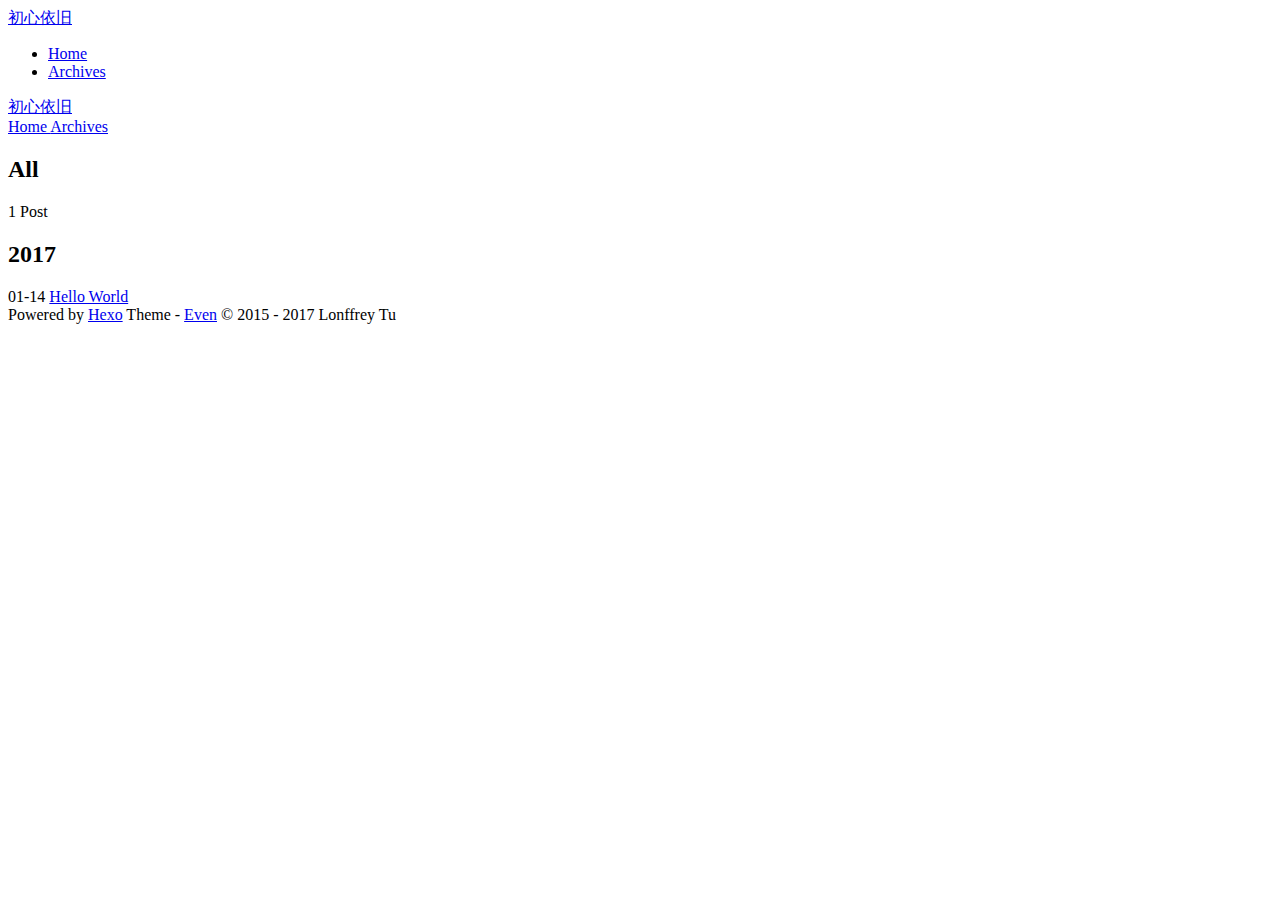
==== archives/index.html @ 7d500e98 "Site updated: 2017-01-15 00:10:51" ====
<!DOCTYPE html>
<html lang="">
  <head>
    <meta charset="UTF-8"/>
<meta http-equiv="X-UA-Compatible" content="IE=edge" />
<meta name="viewport" content="width=device-width, initial-scale=1, maximum-scale=1"/>


<meta http-equiv="Cache-Control" content="no-transform" />
<meta http-equiv="Cache-Control" content="no-siteapp" />









  <link rel="alternate" href="/atom.xml" title="初心依旧">




  <link rel="shortcut icon" type="image/x-icon" href="/favicon.ico?v=2.1.0" />



<link rel="canonical" href="http://blog.lonffrey.com/archives/"/>


<meta property="og:type" content="website">
<meta property="og:title" content="初心依旧">
<meta property="og:url" content="http://blog.lonffrey.com/archives/index.html">
<meta property="og:site_name" content="初心依旧">
<meta name="twitter:card" content="summary">
<meta name="twitter:title" content="初心依旧">


<link rel="stylesheet" type="text/css" href="/css/style.css?v=2.1.0" />



  <link rel="stylesheet" type="text/css" href="/lib/fancybox/jquery.fancybox.css" />




  



    <title>
  
    Archives · 初心依旧
  
</title>
  </head>

  <body>
    <div class="container">
      <header id="header" class="header"><div class="logo-wrapper">
  <a href="/." class="logo">初心依旧</a>
</div>

<nav class="site-nav">
  
    <ul id="menu" class="menu">
      
        
        <li class="menu-item">
          <a class="menu-item-link" href="/">
            Home
          </a>
        </li>
      
        
        <li class="menu-item">
          <a class="menu-item-link" href="/archives/">
            Archives
          </a>
        </li>
      
      
    </ul>
  
</nav>

<div class="mobile-navbar">
  <div class="mobile-header">
    <div class="mobile-header-logo">
      <a href="/." class="logo">初心依旧</a>
    </div>

    <div class="mobile-header-icon">
      <span></span>
      <span></span>
      <span></span>
    </div>
  </div>
  <nav class="mobile-menu">
    
      
      <a class="mobile-menu-item" href="/">
        Home
      </a>
    
      
      <a class="mobile-menu-item" href="/archives/">
        Archives
      </a>
    
  </nav>
</div>
      </header>

      <main id="main" class="main">
        <div class="content-wrapper">
          <div id="content" class="content">
            
  
  <section id="archive" class="archive">
    
      
        <div class="archive-title">
          <h2 class="archive-name"> All </h2>
          <span class="archive-post-counter">
            1 Post
          </span>
        </div>
      
    

    
      
        
        

        
          
          <div class="collection-title">
            <h2 class="archive-year">2017</h2>
          </div>
        
      
      
      <div class="archive-post">
        <span class="archive-post-time">
          
            01-14
          
        </span>
        <span class="archive-post-title">
          <a href="/2017/01/14/hello-world/" class="archive-post-link">
            Hello World
          </a>
        </span>
      </div>
    
  </section>

  
  <nav class="pagination">
    
    
  </nav>



          </div>
          
        </div>  
      </main>

      <footer id="footer" class="footer">
  <div class="social-links">
    
      
        
          <a href="mailto:your@email.com" class="iconfont icon-email" title="email"></a>
        
      
    
      
    
      
    
      
    
      
    
      
    
      
    
    
    
  </div>


<div class="copyright">
  <span class="power-by">
    Powered by <a class="hexo-link" href="https://hexo.io/">Hexo</a>
  </span>
  
  <span class="theme-info">
    Theme - 
    <a class="theme-link" href="https://github.com/ahonn/hexo-theme-even">Even</a>
  </span>

  <span class="copyright-year">
    
    &copy; 
     
      2015 - 
    
    2017

    <span class="heart">
      <i class="iconfont icon-heart"></i>
    </span>
    <span class="author">Lonffrey Tu</span>
  </span>
</div>
      </footer>

      <div class="back-to-top" id="back-to-top">
        <i class="iconfont icon-up"></i>
      </div>
    </div>

    


    
  





  
    <script type="text/javascript" src="/lib/jquery/jquery-3.1.1.min.js"></script>
  

  
    <script type="text/javascript" src="/lib/fancybox/jquery.fancybox.pack.js"></script>
  

    <script type="text/javascript" src="/js/src/even.js?v=2.1.0"></script>
<script type="text/javascript" src="/js/src/bootstrap.js?v=2.1.0"></script>

  </body>
</html>
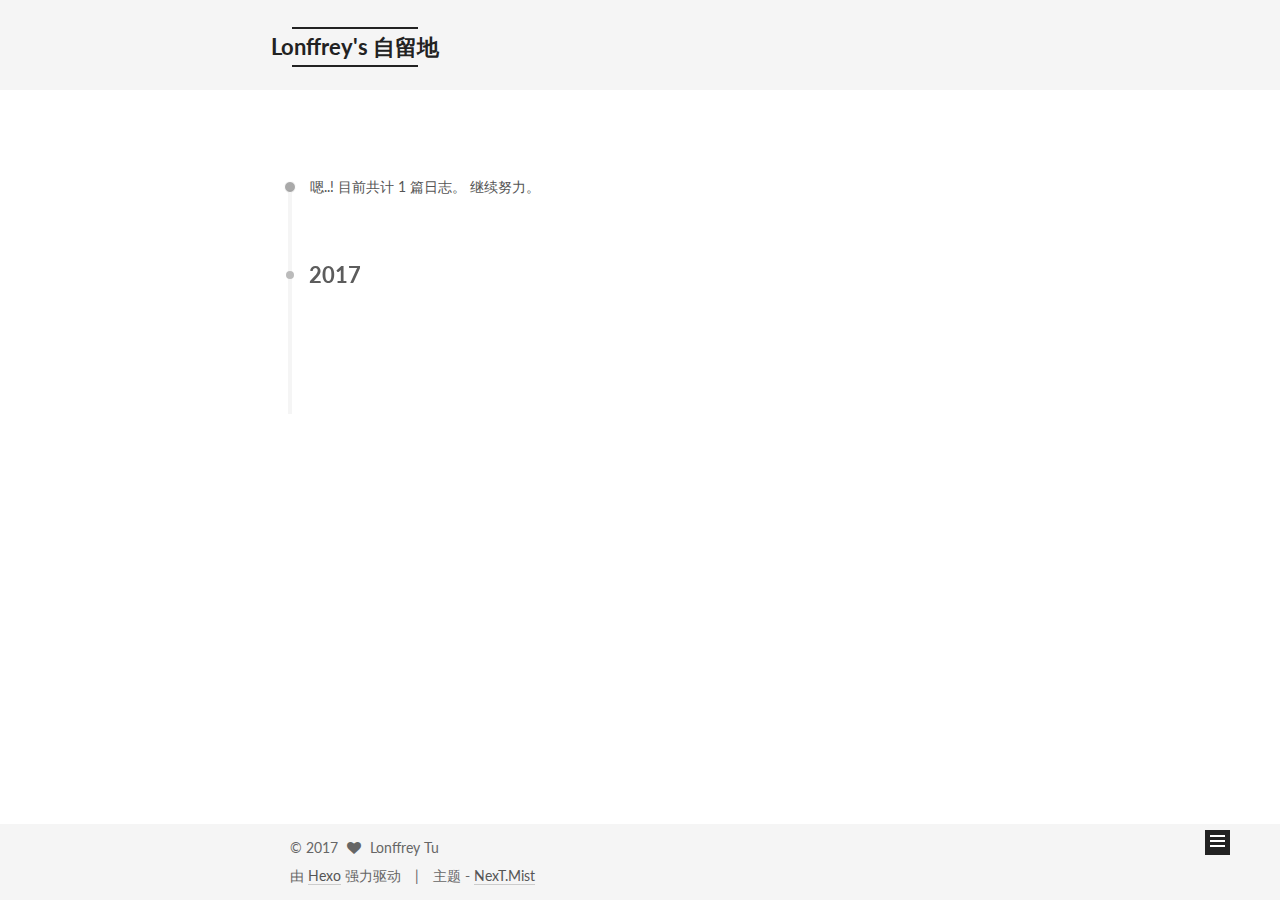
==== commit aa5798ae: "Site updated: 2017-01-15 03:56:26" ====
--- a/archives/index.html
+++ b/archives/index.html
@@ -1,11 +1,18 @@
-<!DOCTYPE html>
-<html lang="">
-  <head>
-    <meta charset="UTF-8"/>
+<!doctype html>
+
+
+
+  
+
+
+<html class="theme-next mist use-motion" lang="zh-Hans">
+<head>
+  <meta charset="UTF-8"/>
 <meta http-equiv="X-UA-Compatible" content="IE=edge" />
 <meta name="viewport" content="width=device-width, initial-scale=1, maximum-scale=1"/>
 
 
+
 <meta http-equiv="Cache-Control" content="no-transform" />
 <meta http-equiv="Cache-Control" content="no-siteapp" />
 
@@ -17,238 +24,501 @@
 
 
 
-  <link rel="alternate" href="/atom.xml" title="初心依旧">
-
-
-
-
-  <link rel="shortcut icon" type="image/x-icon" href="/favicon.ico?v=2.1.0" />
-
-
-
-<link rel="canonical" href="http://blog.lonffrey.com/archives/"/>
-
-
+
+
+
+  
+  
+  <link href="/lib/fancybox/source/jquery.fancybox.css?v=2.1.5" rel="stylesheet" type="text/css" />
+
+
+
+
+  
+  
+  
+  
+
+  
+    
+    
+  
+
+  
+
+  
+
+  
+
+  
+
+  
+    
+    
+    <link href="//fonts.googleapis.com/css?family=Lato:300,300italic,400,400italic,700,700italic&subset=latin,latin-ext" rel="stylesheet" type="text/css">
+  
+
+
+
+
+
+
+<link href="/lib/font-awesome/css/font-awesome.min.css?v=4.6.2" rel="stylesheet" type="text/css" />
+
+<link href="/css/main.css?v=5.1.0" rel="stylesheet" type="text/css" />
+
+
+  <meta name="keywords" content="Hexo, NexT" />
+
+
+
+
+
+
+
+
+  <link rel="shortcut icon" type="image/x-icon" href="/favicon.ico?v=5.1.0" />
+
+
+
+
+
+
+<meta name="description" content="Do not be evil">
 <meta property="og:type" content="website">
-<meta property="og:title" content="初心依旧">
+<meta property="og:title" content="Lonffrey's 自留地">
 <meta property="og:url" content="http://blog.lonffrey.com/archives/index.html">
-<meta property="og:site_name" content="初心依旧">
+<meta property="og:site_name" content="Lonffrey's 自留地">
+<meta property="og:description" content="Do not be evil">
 <meta name="twitter:card" content="summary">
-<meta name="twitter:title" content="初心依旧">
-
-
-<link rel="stylesheet" type="text/css" href="/css/style.css?v=2.1.0" />
-
-
-
-  <link rel="stylesheet" type="text/css" href="/lib/fancybox/jquery.fancybox.css" />
-
-
-
-
-  
-
-
-
-    <title>
-  
-    Archives · 初心依旧
-  
-</title>
-  </head>
-
-  <body>
-    <div class="container">
-      <header id="header" class="header"><div class="logo-wrapper">
-  <a href="/." class="logo">初心依旧</a>
+<meta name="twitter:title" content="Lonffrey's 自留地">
+<meta name="twitter:description" content="Do not be evil">
+
+
+
+<script type="text/javascript" id="hexo.configurations">
+  var NexT = window.NexT || {};
+  var CONFIG = {
+    root: '/',
+    scheme: 'Mist',
+    sidebar: {"position":"left","display":"post"},
+    fancybox: true,
+    motion: true,
+    duoshuo: {
+      userId: '0',
+      author: '博主'
+    },
+    algolia: {
+      applicationID: '',
+      apiKey: '',
+      indexName: '',
+      hits: {"per_page":10},
+      labels: {"input_placeholder":"Search for Posts","hits_empty":"We didn't find any results for the search: ${query}","hits_stats":"${hits} results found in ${time} ms"}
+    }
+  };
+</script>
+
+
+
+  <link rel="canonical" href="http://blog.lonffrey.com/archives/"/>
+
+
+
+
+
+  <title> 文章 | Lonffrey's 自留地 </title>
+</head>
+
+<body itemscope itemtype="http://schema.org/WebPage" lang="zh-Hans">
+
+  
+
+
+
+  <script type="text/javascript">
+    var _hmt = _hmt || [];
+    (function() {
+      var hm = document.createElement("script");
+      hm.src = "https://hm.baidu.com/hm.js?b2f28f9db8f53d4e243becca2cb8f51c";
+      var s = document.getElementsByTagName("script")[0];
+      s.parentNode.insertBefore(hm, s);
+    })();
+  </script>
+
+
+
+
+
+
+
+
+  
+  
+    
+  
+
+  <div class="container one-collumn sidebar-position-left  page-archive  ">
+    <div class="headband"></div>
+
+    <header id="header" class="header" itemscope itemtype="http://schema.org/WPHeader">
+      <div class="header-inner"><div class="site-meta ">
+  
+
+  <div class="custom-logo-site-title">
+    <a href="/"  class="brand" rel="start">
+      <span class="logo-line-before"><i></i></span>
+      <span class="site-title">Lonffrey's 自留地</span>
+      <span class="logo-line-after"><i></i></span>
+    </a>
+  </div>
+    
+      <p class="site-subtitle"></p>
+    
 </div>
 
+<div class="site-nav-toggle">
+  <button>
+    <span class="btn-bar"></span>
+    <span class="btn-bar"></span>
+    <span class="btn-bar"></span>
+  </button>
+</div>
+
 <nav class="site-nav">
   
+
+  
     <ul id="menu" class="menu">
       
         
-        <li class="menu-item">
-          <a class="menu-item-link" href="/">
-            Home
+        <li class="menu-item menu-item-home">
+          <a href="/" rel="section">
+            
+              <i class="menu-item-icon fa fa-fw fa-home"></i> <br />
+            
+            首页
           </a>
         </li>
       
         
-        <li class="menu-item">
-          <a class="menu-item-link" href="/archives/">
-            Archives
+        <li class="menu-item menu-item-archives">
+          <a href="/archives" rel="section">
+            
+              <i class="menu-item-icon fa fa-fw fa-archive"></i> <br />
+            
+            文章
           </a>
         </li>
       
+
       
     </ul>
   
+
+  
 </nav>
 
-<div class="mobile-navbar">
-  <div class="mobile-header">
-    <div class="mobile-header-logo">
-      <a href="/." class="logo">初心依旧</a>
-    </div>
-
-    <div class="mobile-header-icon">
-      <span></span>
-      <span></span>
-      <span></span>
+
+
+ </div>
+    </header>
+
+    <main id="main" class="main">
+      <div class="main-inner">
+        <div class="content-wrap">
+          <div id="content" class="content">
+            
+
+  <section id="posts" class="posts-collapse">
+    <span class="archive-move-on"></span>
+
+    <span class="archive-page-counter">
+      
+      
+      
+        
+      
+      嗯..! 目前共计 1 篇日志。 继续努力。
+    </span>
+
+    
+
+      
+      
+      
+
+      
+        
+        <div class="collection-title">
+          <h2 class="archive-year motion-element" id="archive-year-2017">2017</h2>
+        </div>
+      
+      
+
+      
+
+  <article class="post post-type-normal" itemscope itemtype="http://schema.org/Article">
+    <header class="post-header">
+
+      <h1 class="post-title">
+        
+            <a class="post-title-link" href="/2017/01/15/第一篇文章/" itemprop="url">
+              
+                <span itemprop="name">第一篇文章</span>
+              
+            </a>
+        
+      </h1>
+
+      <div class="post-meta">
+        <time class="post-time" itemprop="dateCreated"
+              datetime="2017-01-15T03:53:05+08:00"
+              content="2017-01-15" >
+          01-15
+        </time>
+      </div>
+
+    </header>
+  </article>
+
+
+
+    
+
+  </section>
+
+  
+
+
+          
+          </div>
+          
+
+
+          
+
+        </div>
+        
+          
+  
+  <div class="sidebar-toggle">
+    <div class="sidebar-toggle-line-wrap">
+      <span class="sidebar-toggle-line sidebar-toggle-line-first"></span>
+      <span class="sidebar-toggle-line sidebar-toggle-line-middle"></span>
+      <span class="sidebar-toggle-line sidebar-toggle-line-last"></span>
     </div>
   </div>
-  <nav class="mobile-menu">
-    
-      
-      <a class="mobile-menu-item" href="/">
-        Home
-      </a>
-    
-      
-      <a class="mobile-menu-item" href="/archives/">
-        Archives
-      </a>
-    
-  </nav>
+
+  <aside id="sidebar" class="sidebar">
+    <div class="sidebar-inner">
+
+      
+
+      
+
+      <section class="site-overview sidebar-panel sidebar-panel-active">
+        <div class="site-author motion-element" itemprop="author" itemscope itemtype="http://schema.org/Person">
+          <img class="site-author-image" itemprop="image"
+               src="/images/avatar.png"
+               alt="Lonffrey Tu" />
+          <p class="site-author-name" itemprop="name">Lonffrey Tu</p>
+          <p class="site-description motion-element" itemprop="description">Do not be evil</p>
+        </div>
+        <nav class="site-state motion-element">
+        
+          
+            <div class="site-state-item site-state-posts">
+              <a href="/archives">
+                <span class="site-state-item-count">1</span>
+                <span class="site-state-item-name">日志</span>
+              </a>
+            </div>
+          
+
+          
+
+          
+
+        </nav>
+
+        
+
+        <div class="links-of-author motion-element">
+          
+        </div>
+
+        
+        
+
+        
+        
+
+        
+
+
+      </section>
+
+      
+
+    </div>
+  </aside>
+
+
+        
+      </div>
+    </main>
+
+    <footer id="footer" class="footer">
+      <div class="footer-inner">
+        <div class="copyright" >
+  
+  &copy; 
+  <span itemprop="copyrightYear">2017</span>
+  <span class="with-love">
+    <i class="fa fa-heart"></i>
+  </span>
+  <span class="author" itemprop="copyrightHolder">Lonffrey Tu</span>
 </div>
-      </header>
-
-      <main id="main" class="main">
-        <div class="content-wrapper">
-          <div id="content" class="content">
-            
-  
-  <section id="archive" class="archive">
-    
-      
-        <div class="archive-title">
-          <h2 class="archive-name"> All </h2>
-          <span class="archive-post-counter">
-            1 Post
-          </span>
-        </div>
-      
-    
-
-    
-      
-        
-        
-
-        
-          
-          <div class="collection-title">
-            <h2 class="archive-year">2017</h2>
-          </div>
-        
-      
-      
-      <div class="archive-post">
-        <span class="archive-post-time">
-          
-            01-14
-          
-        </span>
-        <span class="archive-post-title">
-          <a href="/2017/01/14/hello-world/" class="archive-post-link">
-            Hello World
-          </a>
-        </span>
+
+
+<div class="powered-by">
+  由 <a class="theme-link" href="https://hexo.io">Hexo</a> 强力驱动
+</div>
+
+<div class="theme-info">
+  主题 -
+  <a class="theme-link" href="https://github.com/iissnan/hexo-theme-next">
+    NexT.Mist
+  </a>
+</div>
+
+
+        
+
+        
       </div>
-    
-  </section>
-
-  
-  <nav class="pagination">
-    
-    
-  </nav>
-
-
-
-          </div>
-          
-        </div>  
-      </main>
-
-      <footer id="footer" class="footer">
-  <div class="social-links">
-    
-      
-        
-          <a href="mailto:your@email.com" class="iconfont icon-email" title="email"></a>
-        
-      
-    
-      
-    
-      
-    
-      
-    
-      
-    
-      
-    
-      
-    
-    
-    
+    </footer>
+
+    <div class="back-to-top">
+      <i class="fa fa-arrow-up"></i>
+    </div>
   </div>
 
-
-<div class="copyright">
-  <span class="power-by">
-    Powered by <a class="hexo-link" href="https://hexo.io/">Hexo</a>
-  </span>
-  
-  <span class="theme-info">
-    Theme - 
-    <a class="theme-link" href="https://github.com/ahonn/hexo-theme-even">Even</a>
-  </span>
-
-  <span class="copyright-year">
-    
-    &copy; 
-     
-      2015 - 
-    
-    2017
-
-    <span class="heart">
-      <i class="iconfont icon-heart"></i>
-    </span>
-    <span class="author">Lonffrey Tu</span>
-  </span>
-</div>
-      </footer>
-
-      <div class="back-to-top" id="back-to-top">
-        <i class="iconfont icon-up"></i>
-      </div>
-    </div>
-
-    
-
-
-    
-  
-
-
-
-
-
-  
-    <script type="text/javascript" src="/lib/jquery/jquery-3.1.1.min.js"></script>
-  
-
-  
-    <script type="text/javascript" src="/lib/fancybox/jquery.fancybox.pack.js"></script>
-  
-
-    <script type="text/javascript" src="/js/src/even.js?v=2.1.0"></script>
-<script type="text/javascript" src="/js/src/bootstrap.js?v=2.1.0"></script>
-
-  </body>
-</html>+  
+
+<script type="text/javascript">
+  if (Object.prototype.toString.call(window.Promise) !== '[object Function]') {
+    window.Promise = null;
+  }
+</script>
+
+
+
+
+
+
+
+
+
+  
+
+
+
+
+  
+  <script type="text/javascript" src="/lib/jquery/index.js?v=2.1.3"></script>
+
+  
+  <script type="text/javascript" src="/lib/fastclick/lib/fastclick.min.js?v=1.0.6"></script>
+
+  
+  <script type="text/javascript" src="/lib/jquery_lazyload/jquery.lazyload.js?v=1.9.7"></script>
+
+  
+  <script type="text/javascript" src="/lib/velocity/velocity.min.js?v=1.2.1"></script>
+
+  
+  <script type="text/javascript" src="/lib/velocity/velocity.ui.min.js?v=1.2.1"></script>
+
+  
+  <script type="text/javascript" src="/lib/fancybox/source/jquery.fancybox.pack.js?v=2.1.5"></script>
+
+
+  
+
+
+  <script type="text/javascript" src="/js/src/utils.js?v=5.1.0"></script>
+
+  <script type="text/javascript" src="/js/src/motion.js?v=5.1.0"></script>
+
+
+
+  
+  
+
+  
+  
+    <script type="text/javascript" id="motion.page.archive">
+      $('.archive-year').velocity('transition.slideLeftIn');
+    </script>
+  
+
+
+  
+
+
+  <script type="text/javascript" src="/js/src/bootstrap.js?v=5.1.0"></script>
+
+
+
+  
+
+  
+    
+  
+
+  <script type="text/javascript">
+    var duoshuoQuery = {short_name:"bloglonffrey"};
+    (function() {
+      var ds = document.createElement('script');
+      ds.type = 'text/javascript';ds.async = true;
+      ds.id = 'duoshuo-script';
+      ds.src = (document.location.protocol == 'https:' ? 'https:' : 'http:') + '//static.duoshuo.com/embed.js';
+      ds.charset = 'UTF-8';
+      (document.getElementsByTagName('head')[0]
+      || document.getElementsByTagName('body')[0]).appendChild(ds);
+    })();
+  </script>
+
+  
+    
+    
+    <script src="/lib/ua-parser-js/dist/ua-parser.min.js?v=0.7.9"></script>
+    <script src="/js/src/hook-duoshuo.js"></script>
+  
+
+
+
+
+
+
+
+
+
+
+
+
+  
+  
+
+  
+
+  
+
+  
+
+  
+
+
+</body>
+</html>
--- a/css/main.css
+++ b/css/main.css
@@ -0,0 +1,2750 @@
+/* normalize.css v3.0.2 | MIT License | git.io/normalize */
+html {
+  font-family: sans-serif; /* 1 */
+  -ms-text-size-adjust: 100%; /* 2 */
+  -webkit-text-size-adjust: 100%; /* 2 */
+}
+body {
+  margin: 0;
+}
+article,
+aside,
+details,
+figcaption,
+figure,
+footer,
+header,
+hgroup,
+main,
+menu,
+nav,
+section,
+summary {
+  display: block;
+}
+audio,
+canvas,
+progress,
+video {
+  display: inline-block; /* 1 */
+  vertical-align: baseline; /* 2 */
+}
+audio:not([controls]) {
+  display: none;
+  height: 0;
+}
+[hidden],
+template {
+  display: none;
+}
+a {
+  background-color: transparent;
+}
+a:active,
+a:hover {
+  outline: 0;
+}
+abbr[title] {
+  border-bottom: 1px dotted;
+}
+b,
+strong {
+  font-weight: bold;
+}
+dfn {
+  font-style: italic;
+}
+h1 {
+  font-size: 2em;
+  margin: 0.67em 0;
+}
+mark {
+  background: #ff0;
+  color: #000;
+}
+small {
+  font-size: 80%;
+}
+sub,
+sup {
+  font-size: 75%;
+  line-height: 0;
+  position: relative;
+  vertical-align: baseline;
+}
+sup {
+  top: -0.5em;
+}
+sub {
+  bottom: -0.25em;
+}
+img {
+  border: 0;
+}
+svg:not(:root) {
+  overflow: hidden;
+}
+figure {
+  margin: 1em 40px;
+}
+hr {
+  -moz-box-sizing: content-box;
+  box-sizing: content-box;
+  height: 0;
+}
+pre {
+  overflow: auto;
+}
+code,
+kbd,
+pre,
+samp {
+  font-family: monospace, monospace;
+  font-size: 1em;
+}
+button,
+input,
+optgroup,
+select,
+textarea {
+  color: inherit; /* 1 */
+  font: inherit; /* 2 */
+  margin: 0; /* 3 */
+}
+button {
+  overflow: visible;
+}
+button,
+select {
+  text-transform: none;
+}
+button,
+html input[type="button"],
+input[type="reset"],
+input[type="submit"] {
+  -webkit-appearance: button; /* 2 */
+  cursor: pointer; /* 3 */
+}
+button[disabled],
+html input[disabled] {
+  cursor: default;
+}
+button::-moz-focus-inner,
+input::-moz-focus-inner {
+  border: 0;
+  padding: 0;
+}
+input {
+  line-height: normal;
+}
+input[type="checkbox"],
+input[type="radio"] {
+  box-sizing: border-box; /* 1 */
+  padding: 0; /* 2 */
+}
+input[type="number"]::-webkit-inner-spin-button,
+input[type="number"]::-webkit-outer-spin-button {
+  height: auto;
+}
+input[type="search"] {
+  -webkit-appearance: textfield; /* 1 */
+  -moz-box-sizing: content-box;
+  -webkit-box-sizing: content-box; /* 2 */
+  box-sizing: content-box;
+}
+input[type="search"]::-webkit-search-cancel-button,
+input[type="search"]::-webkit-search-decoration {
+  -webkit-appearance: none;
+}
+fieldset {
+  border: 1px solid #c0c0c0;
+  margin: 0 2px;
+  padding: 0.35em 0.625em 0.75em;
+}
+legend {
+  border: 0; /* 1 */
+  padding: 0; /* 2 */
+}
+textarea {
+  overflow: auto;
+}
+optgroup {
+  font-weight: bold;
+}
+table {
+  border-collapse: collapse;
+  border-spacing: 0;
+}
+td,
+th {
+  padding: 0;
+}
+::selection {
+  background: #262a30;
+  color: #fff;
+}
+body {
+  position: relative;
+  font-family: 'Lato', "PingFang SC", "Microsoft YaHei", sans-serif;
+  font-size: 14px;
+  line-height: 2;
+  color: #555;
+  background: #fff;
+}
+@media (max-width: 767px) {
+  body {
+    padding-right: 0 !important;
+  }
+}
+@media (min-width: 768px) and (max-width: 991px) {
+  body {
+    padding-right: 0 !important;
+  }
+}
+@media (min-width: 1600px) {
+  body {
+    font-size: 16px;
+  }
+}
+h1,
+h2,
+h3,
+h4,
+h5,
+h6 {
+  margin: 0;
+  padding: 0;
+  font-weight: bold;
+  line-height: 1.5;
+  font-family: 'Lato', "PingFang SC", "Microsoft YaHei", sans-serif;
+}
+h2,
+h3,
+h4,
+h5,
+h6 {
+  margin: 20px 0 15px;
+}
+h1 {
+  font-size: 24px;
+}
+@media (max-width: 767px) {
+  h1 {
+    font-size: 20px;
+  }
+}
+h2 {
+  font-size: 22px;
+}
+@media (max-width: 767px) {
+  h2 {
+    font-size: 18px;
+  }
+}
+h3 {
+  font-size: 20px;
+}
+@media (max-width: 767px) {
+  h3 {
+    font-size: 16px;
+  }
+}
+h4 {
+  font-size: 18px;
+}
+@media (max-width: 767px) {
+  h4 {
+    font-size: 14px;
+  }
+}
+h5 {
+  font-size: 16px;
+}
+@media (max-width: 767px) {
+  h5 {
+    font-size: 12px;
+  }
+}
+h6 {
+  font-size: 14px;
+}
+@media (max-width: 767px) {
+  h6 {
+    font-size: 10px;
+  }
+}
+p {
+  margin: 0 0 25px 0;
+}
+a {
+  color: #555;
+  text-decoration: none;
+  border-bottom: 1px solid #999;
+  word-wrap: break-word;
+}
+a:hover {
+  color: #222;
+  border-bottom-color: #222;
+}
+ul {
+  list-style: none;
+}
+blockquote {
+  margin: 0;
+  padding: 0;
+}
+img {
+  display: block;
+  margin: auto;
+  max-width: 100%;
+  height: auto;
+}
+hr {
+  margin: 40px 0;
+  height: 3px;
+  border: none;
+  background-color: #ddd;
+  background-image: repeating-linear-gradient(-45deg, #fff, #fff 4px, transparent 4px, transparent 8px);
+}
+blockquote {
+  padding: 0 15px;
+  color: #666;
+  border-left: 4px solid #ddd;
+}
+blockquote cite::before {
+  content: "-";
+  padding: 0 5px;
+}
+dt {
+  font-weight: 700;
+}
+dd {
+  margin: 0;
+  padding: 0;
+}
+.text-left {
+  text-align: left;
+}
+.text-center {
+  text-align: center;
+}
+.text-right {
+  text-align: right;
+}
+.text-justify {
+  text-align: justify;
+}
+.text-nowrap {
+  white-space: nowrap;
+}
+.text-lowercase {
+  text-transform: lowercase;
+}
+.text-uppercase {
+  text-transform: uppercase;
+}
+.text-capitalize {
+  text-transform: capitalize;
+}
+.center-block {
+  display: block;
+  margin-left: auto;
+  margin-right: auto;
+}
+.clearfix:before,
+.clearfix:after {
+  content: " ";
+  display: table;
+}
+.clearfix:after {
+  clear: both;
+}
+.pullquote {
+  width: 45%;
+}
+.pullquote.left {
+  float: left;
+  margin-left: 5px;
+  margin-right: 10px;
+}
+.pullquote.right {
+  float: right;
+  margin-left: 10px;
+  margin-right: 5px;
+}
+.affix.affix.affix {
+  position: fixed;
+}
+.translation {
+  margin-top: -20px;
+  font-size: 14px;
+  color: #999;
+}
+.scrollbar-measure {
+  width: 100px;
+  height: 100px;
+  overflow: scroll;
+  position: absolute;
+  top: -9999px;
+}
+.use-motion .motion-element {
+  opacity: 0;
+}
+#local-search-input {
+  padding: 3px;
+  border: none;
+  text-indent: 14px;
+  border-radius: 0;
+  width: 140px;
+  outline: none;
+  border-bottom: 1px solid #999;
+  background: inherit;
+  opacity: 0.5;
+}
+#local-search-input:focus {
+  opacity: 1;
+}
+.search-icon {
+  position: absolute;
+  top: 9px;
+}
+table {
+  margin: 20px 0;
+  width: 100%;
+  border-collapse: collapse;
+  border-spacing: 0;
+  border: 1px solid #ddd;
+  font-size: 14px;
+  table-layout: fixed;
+  word-wrap: break-all;
+}
+table>tbody>tr:nth-of-type(odd) {
+  background-color: #f9f9f9;
+}
+table>tbody>tr:hover {
+  background-color: #f5f5f5;
+}
+caption,
+th,
+td {
+  padding: 8px;
+  text-align: left;
+  vertical-align: middle;
+  font-weight: normal;
+}
+th,
+td {
+  border-bottom: 3px solid #ddd;
+  border-right: 1px solid #eee;
+}
+th {
+  padding-bottom: 10px;
+  font-weight: 700;
+}
+td {
+  border-bottom-width: 1px;
+}
+html,
+body {
+  height: 100%;
+}
+.container {
+  position: relative;
+  min-height: 100%;
+}
+.header-inner {
+  margin: 0 auto;
+  padding: 100px 0 70px;
+  width: 700px;
+}
+@media (min-width: 1600px) {
+  .container .header-inner {
+    width: 900px;
+  }
+}
+.main {
+  padding-bottom: 150px;
+}
+.main-inner {
+  margin: 0 auto;
+  width: 700px;
+}
+@media (min-width: 1600px) {
+  .container .main-inner {
+    width: 900px;
+  }
+}
+.footer {
+  position: absolute;
+  left: 0;
+  bottom: 0;
+  width: 100%;
+  min-height: 50px;
+}
+.footer-inner {
+  box-sizing: border-box;
+  margin: 20px auto;
+  width: 700px;
+}
+@media (min-width: 1600px) {
+  .container .footer-inner {
+    width: 900px;
+  }
+}
+pre,
+.highlight {
+  overflow: auto;
+  margin: 20px 0;
+  padding: 0;
+  font-size: 13px;
+  color: #4d4d4c;
+  background: #f7f7f7;
+  line-height: 1.6;
+}
+pre,
+code {
+  font-family: consolas, Menlo, "PingFang SC", "Microsoft YaHei", monospace;
+}
+code {
+  padding: 2px 4px;
+  word-wrap: break-word;
+  color: #4d4d4c;
+  background: #f7f7f7;
+  border-radius: 3px;
+  font-size: 13px;
+}
+pre code {
+  padding: 0;
+  color: #4d4d4c;
+  background: none;
+  text-shadow: none;
+}
+.highlight {
+  border-radius: 1px;
+}
+.highlight pre {
+  border: none;
+  margin: 0;
+  padding: 10px 0;
+}
+.highlight table {
+  margin: 0;
+  width: auto;
+  border: none;
+}
+.highlight td {
+  border: none;
+  padding: 0;
+}
+.highlight figcaption {
+  font-size: 1em;
+  color: #4d4d4c;
+  line-height: 1em;
+  margin-bottom: 1em;
+}
+.highlight figcaption:before,
+.highlight figcaption:after {
+  content: " ";
+  display: table;
+}
+.highlight figcaption:after {
+  clear: both;
+}
+.highlight figcaption a {
+  float: right;
+  color: #4d4d4c;
+}
+.highlight figcaption a:hover {
+  border-bottom-color: #4d4d4c;
+}
+.highlight .gutter pre {
+  padding-left: 10px;
+  padding-right: 10px;
+  color: #869194;
+  text-align: right;
+  background-color: #eff2f3;
+}
+.highlight .code pre {
+  padding-left: 10px;
+  padding-right: 10px;
+  background-color: #f7f7f7;
+}
+.highlight .line {
+  height: 20px;
+}
+.gutter {
+  -webkit-user-select: none;
+  -moz-user-select: none;
+  -ms-user-select: none;
+  user-select: none;
+}
+.gist table {
+  width: auto;
+}
+.gist table td {
+  border: none;
+}
+pre .deletion {
+  background: #fdd;
+}
+pre .addition {
+  background: #dfd;
+}
+pre .meta {
+  color: #8959a8;
+}
+pre .comment {
+  color: #8e908c;
+}
+pre .variable,
+pre .attribute,
+pre .tag,
+pre .regexp,
+pre .ruby .constant,
+pre .xml .tag .title,
+pre .xml .pi,
+pre .xml .doctype,
+pre .html .doctype,
+pre .css .id,
+pre .css .class,
+pre .css .pseudo {
+  color: #c82829;
+}
+pre .number,
+pre .preprocessor,
+pre .built_in,
+pre .literal,
+pre .params,
+pre .constant,
+pre .command {
+  color: #f5871f;
+}
+pre .ruby .class .title,
+pre .css .rules .attribute,
+pre .string,
+pre .value,
+pre .inheritance,
+pre .header,
+pre .ruby .symbol,
+pre .xml .cdata,
+pre .special,
+pre .number,
+pre .formula {
+  color: #718c00;
+}
+pre .title,
+pre .css .hexcolor {
+  color: #3e999f;
+}
+pre .function,
+pre .python .decorator,
+pre .python .title,
+pre .ruby .function .title,
+pre .ruby .title .keyword,
+pre .perl .sub,
+pre .javascript .title,
+pre .coffeescript .title {
+  color: #4271ae;
+}
+pre .keyword,
+pre .javascript .function {
+  color: #8959a8;
+}
+.full-image.full-image.full-image {
+  border: none;
+  max-width: 100%;
+  width: auto;
+  margin: 20px auto;
+}
+@media (min-width: 992px) {
+  .full-image.full-image.full-image {
+    max-width: none;
+    width: 110%;
+    margin: 25px -5%;
+  }
+}
+.blockquote-center,
+.page-home .post-type-quote blockquote,
+.page-post-detail .post-type-quote blockquote {
+  position: relative;
+  margin: 40px 0;
+  padding: 0;
+  border-left: none;
+  text-align: center;
+}
+.blockquote-center::before,
+.page-home .post-type-quote blockquote::before,
+.page-post-detail .post-type-quote blockquote::before,
+.blockquote-center::after,
+.page-home .post-type-quote blockquote::after,
+.page-post-detail .post-type-quote blockquote::after {
+  position: absolute;
+  content: ' ';
+  display: block;
+  width: 100%;
+  height: 24px;
+  opacity: 0.2;
+  background-repeat: no-repeat;
+  background-position: 0 -6px;
+  background-size: 22px 22px;
+}
+.blockquote-center::before,
+.page-home .post-type-quote blockquote::before,
+.page-post-detail .post-type-quote blockquote::before {
+  top: -20px;
+  background-image: url("../images/quote-l.svg");
+  border-top: 1px solid #ccc;
+}
+.blockquote-center::after,
+.page-home .post-type-quote blockquote::after,
+.page-post-detail .post-type-quote blockquote::after {
+  bottom: -20px;
+  background-image: url("../images/quote-r.svg");
+  border-bottom: 1px solid #ccc;
+  background-position: 100% 8px;
+}
+.blockquote-center p,
+.page-home .post-type-quote blockquote p,
+.page-post-detail .post-type-quote blockquote p,
+.blockquote-center div,
+.page-home .post-type-quote blockquote div,
+.page-post-detail .post-type-quote blockquote div {
+  text-align: center;
+}
+.post .post-body .group-picture img {
+  box-sizing: border-box;
+  padding: 0 3px;
+  border: none;
+}
+.post .group-picture-row {
+  overflow: hidden;
+  margin-top: 6px;
+}
+.post .group-picture-row:first-child {
+  margin-top: 0;
+}
+.post .group-picture-column {
+  float: left;
+}
+.page-post-detail .post-body .group-picture-column {
+  float: none;
+  margin-top: 10px;
+  width: auto !important;
+}
+.page-post-detail .post-body .group-picture-column img {
+  margin: 0 auto;
+}
+.page-archive .group-picture-container {
+  overflow: hidden;
+}
+.page-archive .group-picture-row {
+  float: left;
+}
+.page-archive .group-picture-row:first-child {
+  margin-top: 6px;
+}
+.page-archive .group-picture-column {
+  max-width: 150px;
+  max-height: 150px;
+}
+.note {
+  padding: 20px;
+  margin: 20px 0;
+  border: 1px solid #eee;
+  border-left-width: 5px;
+  border-radius: 3px;
+}
+.note h2,
+.note h3,
+.note h4,
+.note h5,
+.note h6 {
+  margin-top: 0;
+  margin-bottom: 5px;
+}
+.note p:last-child {
+  margin-bottom: 0;
+}
+.note code {
+  border-radius: 3px;
+}
+.note+.note {
+  margin-top: -5px;
+}
+.default {
+  border-left-color: #777;
+}
+.default h2,
+.default h3,
+.default h4,
+.default h5,
+.default h6 {
+  color: #777;
+}
+.primary {
+  border-left-color: #428bca;
+}
+.primary h2,
+.primary h3,
+.primary h4,
+.primary h5,
+.primary h6 {
+  color: #428bca;
+}
+.success {
+  border-left-color: #5cb85c;
+}
+.success h2,
+.success h3,
+.success h4,
+.success h5,
+.success h6 {
+  color: #5cb85c;
+}
+.danger {
+  border-left-color: #d9534f;
+}
+.danger h2,
+.danger h3,
+.danger h4,
+.danger h5,
+.danger h6 {
+  color: #d9534f;
+}
+.warning {
+  border-left-color: #f0ad4e;
+}
+.warning h2,
+.warning h3,
+.warning h4,
+.warning h5,
+.warning h6 {
+  color: #f0ad4e;
+}
+.info {
+  border-left-color: #5bc0de;
+}
+.info h2,
+.info h3,
+.info h4,
+.info h5,
+.info h6 {
+  color: #5bc0de;
+}
+.btn {
+  display: inline-block;
+  padding: 0 20px;
+  font-size: 14px;
+  color: #fff;
+  background: #222;
+  border: 2px solid #222;
+  text-decoration: none;
+  border-radius: 0;
+  transition-property: background-color;
+  transition-duration: 0.2s;
+  transition-timing-function: ease-in-out;
+  transition-delay: 0s;
+}
+.btn:hover,
+.post-more-link .btn:hover {
+  border-color: #222;
+  color: #222;
+  background: #fff;
+}
+.btn-bar {
+  display: block;
+  width: 22px;
+  height: 2px;
+  background: #555;
+  border-radius: 1px;
+}
+.btn-bar+.btn-bar {
+  margin-top: 4px;
+}
+.pagination {
+  margin: 120px 0 40px;
+  text-align: center;
+  border-top: 1px solid #eee;
+}
+.page-number-basic,
+.pagination .prev,
+.pagination .next,
+.pagination .page-number,
+.pagination .space {
+  display: inline-block;
+  position: relative;
+  top: -1px;
+  margin: 0 10px;
+  padding: 0 10px;
+  line-height: 30px;
+}
+@media (max-width: 767px) {
+  .page-number-basic,
+  .pagination .prev,
+  .pagination .next,
+  .pagination .page-number,
+  .pagination .space {
+    margin: 0 5px;
+  }
+}
+.pagination .prev,
+.pagination .next,
+.pagination .page-number {
+  border-bottom: 0;
+  border-top: 1px solid #eee;
+  transition-property: border-color;
+  transition-duration: 0.2s;
+  transition-timing-function: ease-in-out;
+  transition-delay: 0s;
+}
+.pagination .prev:hover,
+.pagination .next:hover,
+.pagination .page-number:hover {
+  border-top-color: #222;
+}
+.pagination .space {
+  padding: 0;
+  margin: 0;
+}
+.pagination .prev {
+  margin-left: 0;
+}
+.pagination .next {
+  margin-right: 0;
+}
+.pagination .page-number.current {
+  color: #fff;
+  background: #ccc;
+  border-top-color: #ccc;
+}
+@media (max-width: 767px) {
+  .pagination {
+    border-top: none;
+  }
+  .pagination .prev,
+  .pagination .next,
+  .pagination .page-number {
+    margin-bottom: 10px;
+    border-top: 0;
+    border-bottom: 1px solid #eee;
+  }
+  .pagination .prev:hover,
+  .pagination .next:hover,
+  .pagination .page-number:hover {
+    border-bottom-color: #222;
+  }
+}
+.comments {
+  margin: 60px 20px 0;
+}
+.tag-cloud {
+  text-align: center;
+}
+.tag-cloud a {
+  display: inline-block;
+  margin: 10px;
+}
+.back-to-top {
+  box-sizing: border-box;
+  position: fixed;
+  bottom: -100px;
+  right: 50px;
+  z-index: 1050;
+  padding: 0 6px;
+  width: 25px;
+  background: #222;
+  font-size: 12px;
+  opacity: 1;
+  color: #fff;
+  cursor: pointer;
+  text-align: center;
+  -webkit-transform: translateZ(0);
+  transition-property: bottom;
+  transition-duration: 0.2s;
+  transition-timing-function: ease-in-out;
+  transition-delay: 0s;
+}
+@media (max-width: 767px) {
+  .back-to-top {
+    display: none;
+  }
+}
+@media (min-width: 768px) and (max-width: 991px) {
+  .back-to-top {
+    display: none;
+  }
+}
+.back-to-top.back-to-top-on {
+  bottom: 19px;
+}
+.header {
+  background: #fff;
+}
+.header-inner {
+  position: relative;
+}
+.headband {
+  height: 3px;
+  background: #222;
+}
+.site-meta {
+  margin: 0;
+  text-align: left;
+}
+@media (max-width: 767px) {
+  .site-meta {
+    text-align: center;
+  }
+}
+.brand {
+  position: relative;
+  display: inline-block;
+  padding: 0 40px;
+  color: #222;
+  background: #222;
+  border-bottom: none;
+}
+.brand:hover {
+  color: #222;
+}
+.logo {
+  display: inline-block;
+  margin-right: 5px;
+  line-height: 36px;
+  vertical-align: top;
+}
+.site-title {
+  display: inline-block;
+  vertical-align: top;
+  line-height: 36px;
+  font-size: 20px;
+  font-weight: normal;
+  font-family: 'Lato', "PingFang SC", "Microsoft YaHei", sans-serif;
+}
+.site-subtitle {
+  margin-top: 10px;
+  font-size: 13px;
+  color: #999;
+}
+.use-motion .brand {
+  opacity: 0;
+}
+.use-motion .logo,
+.use-motion .site-title,
+.use-motion .site-subtitle {
+  opacity: 0;
+  position: relative;
+  top: -10px;
+}
+.site-nav-toggle {
+  display: none;
+  position: absolute;
+  top: 10px;
+  left: 10px;
+}
+@media (max-width: 767px) {
+  .site-nav-toggle {
+    display: block;
+  }
+}
+.site-nav-toggle button {
+  margin-top: 2px;
+  padding: 9px 10px;
+  background: transparent;
+  border: none;
+}
+@media (max-width: 767px) {
+  .site-nav {
+    display: none;
+    margin: 0 -10px;
+    padding: 0 10px;
+    clear: both;
+    border-top: 1px solid #ddd;
+  }
+}
+@media (min-width: 768px) and (max-width: 991px) {
+  .site-nav {
+    display: block !important;
+  }
+}
+@media (min-width: 992px) {
+  .site-nav {
+    display: block !important;
+  }
+}
+.menu {
+  margin-top: 20px;
+  padding-left: 0;
+  text-align: center;
+}
+.menu .menu-item {
+  display: inline-block;
+  margin: 0 10px;
+}
+@media screen and (max-width: 767px) {
+  .menu .menu-item {
+    margin-top: 10px;
+  }
+}
+.menu .menu-item a {
+  display: block;
+  font-size: 13px;
+  text-transform: capitalize;
+  line-height: inherit;
+  border-bottom: 1px solid transparent;
+  transition-property: border-color;
+  transition-duration: 0.2s;
+  transition-timing-function: ease-in-out;
+  transition-delay: 0s;
+}
+.menu .menu-item a:hover {
+  border-bottom-color: #222;
+}
+.menu .menu-item .fa {
+  margin-right: 5px;
+}
+.use-motion .menu-item {
+  opacity: 0;
+}
+.post-body {
+  font-family: 'Lato', "PingFang SC", "Microsoft YaHei", sans-serif;
+}
+@media (max-width: 767px) {
+  .post-body {
+    word-break: break-word;
+  }
+}
+.post-body .fancybox img {
+  display: block !important;
+  margin: 0 auto;
+  cursor: pointer;
+  cursor: zoom-in;
+  cursor: -webkit-zoom-in;
+}
+.post-body .image-caption,
+.post-body .figure .caption {
+  margin: 10px auto 15px;
+  text-align: center;
+  font-size: 14px;
+  color: #999;
+  font-weight: bold;
+  line-height: 1;
+}
+.post-sticky-flag {
+  display: inline-block;
+  font-size: 16px;
+  -ms-transform: rotate(30deg);
+  -webkit-transform: rotate(30deg);
+  -moz-transform: rotate(30deg);
+  -ms-transform: rotate(30deg);
+  -o-transform: rotate(30deg);
+  transform: rotate(30deg);
+}
+.posts-expand {
+  padding-top: 40px;
+}
+@media (max-width: 767px) {
+  .posts-expand {
+    margin: 0 20px;
+  }
+  .post-body pre,
+  .post-body .highlight {
+    padding: 10px;
+  }
+  .post-body pre .gutter pre,
+  .post-body .highlight .gutter pre {
+    padding-right: 10px;
+  }
+}
+@media (min-width: 992px) {
+  .posts-expand .post-body {
+    text-align: justify;
+  }
+}
+.posts-expand .post-body h2,
+.posts-expand .post-body h3,
+.posts-expand .post-body h4,
+.posts-expand .post-body h5,
+.posts-expand .post-body h6 {
+  padding-top: 10px;
+}
+.posts-expand .post-body h2 .header-anchor,
+.posts-expand .post-body h3 .header-anchor,
+.posts-expand .post-body h4 .header-anchor,
+.posts-expand .post-body h5 .header-anchor,
+.posts-expand .post-body h6 .header-anchor {
+  float: right;
+  margin-left: 10px;
+  color: #ccc;
+  border-bottom-style: none;
+  visibility: hidden;
+}
+.posts-expand .post-body h2 .header-anchor:hover,
+.posts-expand .post-body h3 .header-anchor:hover,
+.posts-expand .post-body h4 .header-anchor:hover,
+.posts-expand .post-body h5 .header-anchor:hover,
+.posts-expand .post-body h6 .header-anchor:hover {
+  color: inherit;
+}
+.posts-expand .post-body h2:hover .header-anchor,
+.posts-expand .post-body h3:hover .header-anchor,
+.posts-expand .post-body h4:hover .header-anchor,
+.posts-expand .post-body h5:hover .header-anchor,
+.posts-expand .post-body h6:hover .header-anchor {
+  visibility: visible;
+}
+.posts-expand .post-body ul li {
+  list-style: circle;
+}
+.posts-expand .post-body img {
+  box-sizing: border-box;
+  margin: auto;
+  padding: 3px;
+  border: 1px solid #ddd;
+}
+.posts-expand .fancybox img {
+  margin: 0 auto;
+}
+@media (max-width: 767px) {
+  .posts-collapse {
+    margin: 0 20px;
+  }
+  .posts-collapse .post-title,
+  .posts-collapse .post-meta {
+    display: block;
+    width: auto;
+    text-align: left;
+  }
+}
+.posts-collapse {
+  position: relative;
+  z-index: 1010;
+  margin-left: 0;
+}
+.posts-collapse::after {
+  content: " ";
+  position: absolute;
+  top: 20px;
+  left: 0;
+  margin-left: -2px;
+  width: 4px;
+  height: 100%;
+  background: #f5f5f5;
+  z-index: -1;
+}
+@media (max-width: 767px) {
+  .posts-collapse {
+    margin: 0 20px;
+  }
+}
+.posts-collapse .collection-title {
+  position: relative;
+  margin: 60px 0;
+}
+.posts-collapse .collection-title h2 {
+  margin-left: 20px;
+}
+.posts-collapse .collection-title small {
+  color: #bbb;
+}
+.posts-collapse .collection-title::before {
+  content: " ";
+  position: absolute;
+  left: 0;
+  top: 50%;
+  margin-left: -4px;
+  margin-top: -4px;
+  width: 8px;
+  height: 8px;
+  background: #bbb;
+  border-radius: 50%;
+}
+.posts-collapse .post {
+  margin: 30px 0;
+}
+.posts-collapse .post-header {
+  position: relative;
+  transition-duration: 0.2s;
+  transition-timing-function: ease-in-out;
+  transition-delay: 0s;
+  transition-property: border;
+  border-bottom: 1px dashed #ccc;
+}
+.posts-collapse .post-header::before {
+  content: " ";
+  position: absolute;
+  left: 0;
+  top: 12px;
+  width: 6px;
+  height: 6px;
+  margin-left: -4px;
+  background: #bbb;
+  border-radius: 50%;
+  border: 1px solid #fff;
+  transition-duration: 0.2s;
+  transition-timing-function: ease-in-out;
+  transition-delay: 0s;
+  transition-property: background;
+}
+.posts-collapse .post-header:hover {
+  border-bottom-color: #666;
+}
+.posts-collapse .post-header:hover::before {
+  background: #222;
+}
+.posts-collapse .post-meta {
+  position: absolute;
+  font-size: 12px;
+  left: 20px;
+  top: 5px;
+}
+.posts-collapse .post-comments-count {
+  display: none;
+}
+.posts-collapse .post-title {
+  margin-left: 60px;
+  font-size: 16px;
+  font-weight: normal;
+  line-height: inherit;
+}
+.posts-collapse .post-title::after {
+  margin-left: 3px;
+  opacity: 0.6;
+}
+.posts-collapse .post-title a {
+  color: #666;
+  border-bottom: none;
+}
+.page-home .post-type-quote .post-header,
+.page-post-detail .post-type-quote .post-header,
+.page-home .post-type-quote .post-tags,
+.page-post-detail .post-type-quote .post-tags {
+  display: none;
+}
+.posts-expand .post-title {
+  font-size: 26px;
+  text-align: center;
+  word-break: break-word;
+  font-weight: 400;
+}
+@media (max-width: 767px) {
+  .posts-expand .post-title {
+    font-size: 22px;
+  }
+}
+.posts-expand .post-title-link {
+  display: inline-block;
+  position: relative;
+  color: #555;
+  border-bottom: none;
+  line-height: 1.2;
+  vertical-align: top;
+}
+.posts-expand .post-title-link::before {
+  content: "";
+  position: absolute;
+  width: 100%;
+  height: 2px;
+  bottom: 0;
+  left: 0;
+  background-color: #000;
+  visibility: hidden;
+  -webkit-transform: scaleX(0);
+  -moz-transform: scaleX(0);
+  -ms-transform: scaleX(0);
+  -o-transform: scaleX(0);
+  transform: scaleX(0);
+  transition-duration: 0.2s;
+  transition-timing-function: ease-in-out;
+  transition-delay: 0s;
+}
+.posts-expand .post-title-link:hover::before {
+  visibility: visible;
+  -webkit-transform: scaleX(1);
+  -moz-transform: scaleX(1);
+  -ms-transform: scaleX(1);
+  -o-transform: scaleX(1);
+  transform: scaleX(1);
+}
+.posts-expand .post-title-link .fa {
+  font-size: 16px;
+}
+.posts-expand .post-meta {
+  margin: 3px 0 60px 0;
+  color: #999;
+  font-family: 'Lato', "PingFang SC", "Microsoft YaHei", sans-serif;
+  font-size: 12px;
+  text-align: center;
+}
+.posts-expand .post-meta .post-category-list {
+  display: inline-block;
+  margin: 0;
+  padding: 3px;
+}
+.posts-expand .post-meta .post-category-list-link {
+  color: #999;
+}
+.posts-expand .post-meta .post-description {
+  font-size: 14px;
+  margin-top: 2px;
+}
+.post-meta-divider {
+  margin: 0 0.5em;
+}
+.post-meta-item-icon {
+  margin-right: 3px;
+}
+@media (min-width: 768px) and (max-width: 991px) {
+  .post-meta-item-icon {
+    display: inline-block;
+  }
+}
+@media (max-width: 767px) {
+  .post-meta-item-icon {
+    display: inline-block;
+  }
+}
+@media (min-width: 768px) and (max-width: 991px) {
+  .post-meta-item-text {
+    display: none;
+  }
+}
+@media (max-width: 767px) {
+  .post-meta-item-text {
+    display: none;
+  }
+}
+@media (max-width: 767px) {
+  .posts-expand .post-comments-count {
+    display: none;
+  }
+}
+.post-more-link {
+  margin-top: 50px;
+}
+.post-more-link .btn {
+  color: #555;
+  font-size: 14px;
+  background: transparent;
+  border-radius: 0;
+  line-height: 2;
+  margin: 0 4px 8px 4px;
+}
+.post-more-link .fa-fw {
+  width: 1.285714285714286em;
+  text-align: left;
+}
+.posts-expand .post-tags {
+  margin-top: 40px;
+  text-align: center;
+}
+.posts-expand .post-tags a {
+  display: inline-block;
+  margin-right: 10px;
+  font-size: 13px;
+}
+.post-nav {
+  display: table;
+  margin-top: 60px;
+  width: 100%;
+  border-top: 1px solid #eee;
+}
+.post-nav-divider {
+  display: table-cell;
+  width: 10%;
+}
+.post-nav-item {
+  display: table-cell;
+  padding: 10px 0 0 0;
+  width: 45%;
+  vertical-align: top;
+}
+.post-nav-item a {
+  position: relative;
+  display: block;
+  line-height: 25px;
+  font-size: 14px;
+  color: #555;
+  border-bottom: none;
+}
+.post-nav-item a:hover {
+  color: #222;
+  border-bottom: none;
+}
+.post-nav-item a:active {
+  top: 2px;
+}
+.post-nav-item .fa {
+  position: absolute;
+  top: 8px;
+  left: 0;
+  font-size: 12px;
+}
+.post-nav-next a {
+  padding-left: 15px;
+}
+.post-nav-prev {
+  text-align: right;
+}
+.post-nav-prev a {
+  padding-right: 15px;
+}
+.post-nav-prev .fa {
+  right: 0;
+  left: auto;
+}
+.posts-expand .post-eof {
+  display: block;
+  margin: 80px auto 60px;
+  width: 8%;
+  height: 1px;
+  background: #ccc;
+  text-align: center;
+}
+.post:last-child .post-eof.post-eof.post-eof {
+  display: none;
+}
+.post-gallery {
+  display: table;
+  table-layout: fixed;
+  width: 100%;
+  border-collapse: separate;
+}
+.post-gallery-row {
+  display: table-row;
+}
+.post-gallery .post-gallery-img {
+  display: table-cell;
+  text-align: center;
+  vertical-align: middle;
+  border: none;
+}
+.post-gallery .post-gallery-img img {
+  max-width: 100%;
+  max-height: 100%;
+  border: none;
+}
+.fancybox-close,
+.fancybox-close:hover {
+  border: none;
+}
+.sidebar {
+  position: fixed;
+  right: 0;
+  top: 0;
+  bottom: 0;
+  width: 0;
+  z-index: 1040;
+  box-shadow: inset 0 2px 6px #000;
+  background: #222;
+  -webkit-transform: translateZ(0);
+}
+.sidebar a {
+  color: #999;
+  border-bottom-color: #555;
+}
+.sidebar a:hover {
+  color: #eee;
+}
+@media (min-width: 768px) and (max-width: 991px) {
+  .sidebar {
+    display: none !important;
+  }
+}
+@media (max-width: 767px) {
+  .sidebar {
+    display: none !important;
+  }
+}
+.sidebar-inner {
+  position: relative;
+  padding: 20px 10px;
+  color: #999;
+  text-align: center;
+}
+.sidebar-toggle {
+  position: fixed;
+  right: 50px;
+  bottom: 45px;
+  width: 15px;
+  height: 15px;
+  padding: 5px;
+  background: #222;
+  line-height: 0;
+  z-index: 1050;
+  cursor: pointer;
+  -webkit-transform: translateZ(0);
+}
+@media (min-width: 768px) and (max-width: 991px) {
+  .sidebar-toggle {
+    display: none;
+  }
+}
+@media (max-width: 767px) {
+  .sidebar-toggle {
+    display: none;
+  }
+}
+.sidebar-toggle-line {
+  position: relative;
+  display: inline-block;
+  vertical-align: top;
+  height: 2px;
+  width: 100%;
+  background: #fff;
+  margin-top: 3px;
+}
+.sidebar-toggle-line:first-child {
+  margin-top: 0;
+}
+.site-author-image {
+  display: block;
+  margin: 0 auto;
+  padding: 2px;
+  max-width: 96px;
+  height: auto;
+  border: 2px solid #333;
+}
+.site-author-name {
+  margin: 5px 0 0;
+  text-align: center;
+  color: #f5f5f5;
+  font-weight: normal;
+}
+.site-description {
+  margin-top: 5px;
+  text-align: center;
+  font-size: 14px;
+  color: #999;
+}
+.site-state {
+  overflow: hidden;
+  line-height: 1.4;
+  white-space: nowrap;
+  text-align: center;
+}
+.site-state-item {
+  display: inline-block;
+  padding: 0 15px;
+  border-left: 1px solid #333;
+}
+.site-state-item:first-child {
+  border-left: none;
+}
+.site-state-item a {
+  border-bottom: none;
+}
+.site-state-item-count {
+  display: block;
+  text-align: center;
+  color: inherit;
+  font-weight: 600;
+  font-size: 18px;
+}
+.site-state-item-name {
+  font-size: 13px;
+  color: inherit;
+}
+.feed-link {
+  margin-top: 20px;
+}
+.feed-link a {
+  display: inline-block;
+  padding: 0 15px;
+  color: #fc6423;
+  border: 1px solid #fc6423;
+  border-radius: 4px;
+}
+.feed-link a i {
+  color: #fc6423;
+  font-size: 14px;
+}
+.feed-link a:hover {
+  color: #fff;
+  background: #fc6423;
+}
+.feed-link a:hover i {
+  color: #fff;
+}
+.links-of-author {
+  margin-top: 20px;
+}
+.links-of-author a {
+  display: inline-block;
+  vertical-align: middle;
+  margin-right: 10px;
+  margin-bottom: 10px;
+  border-bottom-color: #555;
+  font-size: 13px;
+}
+.links-of-author a:before {
+  display: inline-block;
+  vertical-align: middle;
+  margin-right: 3px;
+  content: " ";
+  width: 4px;
+  height: 4px;
+  border-radius: 50%;
+  background: #6aac09;
+}
+.links-of-blogroll {
+  font-size: 13px;
+}
+.links-of-blogroll-title {
+  margin-top: 20px;
+  font-size: 14px;
+  font-weight: 600;
+}
+.links-of-blogroll-list {
+  margin: 0;
+  padding: 0;
+}
+.links-of-blogroll-item {
+  padding: 2px 10px;
+}
+.sidebar-nav {
+  margin: 0 0 20px;
+  padding-left: 0;
+}
+.sidebar-nav li {
+  display: inline-block;
+  cursor: pointer;
+  border-bottom: 1px solid transparent;
+  font-size: 14px;
+  color: #555;
+}
+.sidebar-nav li:hover {
+  color: #f5f5f5;
+}
+.page-post-detail .sidebar-nav-toc {
+  padding: 0 5px;
+}
+.page-post-detail .sidebar-nav-overview {
+  margin-left: 10px;
+}
+.sidebar-nav .sidebar-nav-active {
+  color: #87daff;
+  border-bottom-color: #87daff;
+}
+.sidebar-nav .sidebar-nav-active:hover {
+  color: #87daff;
+}
+.sidebar-panel {
+  display: none;
+}
+.sidebar-panel-active {
+  display: block;
+}
+.post-toc-empty {
+  font-size: 14px;
+  color: #666;
+}
+.post-toc-wrap {
+  overflow: hidden;
+}
+.post-toc {
+  overflow: auto;
+}
+.post-toc ol {
+  margin: 0;
+  padding: 0 2px 5px 10px;
+  text-align: left;
+  list-style: none;
+  font-size: 14px;
+}
+.post-toc ol > ol {
+  padding-left: 0;
+}
+.post-toc ol a {
+  transition-duration: 0.2s;
+  transition-timing-function: ease-in-out;
+  transition-delay: 0s;
+  transition-property: all;
+  color: #999;
+  border-bottom-color: #555;
+}
+.post-toc ol a:hover {
+  color: #ccc;
+  border-bottom-color: #ccc;
+}
+.post-toc .nav-item {
+  overflow: hidden;
+  text-overflow: ellipsis;
+  white-space: nowrap;
+  line-height: 1.8;
+}
+.post-toc .nav .nav-child {
+  display: none;
+}
+.post-toc .nav .active > .nav-child {
+  display: block;
+}
+.post-toc .nav .active-current > .nav-child {
+  display: block;
+}
+.post-toc .nav .active-current > .nav-child > .nav-item {
+  display: block;
+}
+.post-toc .nav .active > a {
+  color: #87daff;
+  border-bottom-color: #87daff;
+}
+.post-toc .nav .active-current > a {
+  color: #87daff;
+}
+.post-toc .nav .active-current > a:hover {
+  color: #87daff;
+}
+.footer {
+  font-size: 14px;
+  color: #999;
+}
+.footer img {
+  border: none;
+}
+.footer-inner {
+  text-align: center;
+}
+.with-love {
+  display: inline-block;
+  margin: 0 5px;
+}
+.powered-by,
+.theme-info {
+  display: inline-block;
+}
+.powered-by {
+  margin-right: 10px;
+}
+.powered-by::after {
+  content: "|";
+  padding-left: 10px;
+}
+.cc-license {
+  margin-top: 10px;
+  text-align: center;
+}
+.cc-license .cc-opacity {
+  opacity: 0.7;
+  border-bottom: none;
+}
+.cc-license .cc-opacity:hover {
+  opacity: 0.9;
+}
+.cc-license img {
+  display: inline-block;
+}
+.theme-next #ds-thread #ds-reset {
+  color: #555;
+}
+.theme-next #ds-thread #ds-reset .ds-replybox {
+  margin-bottom: 30px;
+}
+.theme-next #ds-thread #ds-reset .ds-replybox .ds-avatar,
+.theme-next #ds-reset .ds-avatar img {
+  box-shadow: none;
+}
+.theme-next #ds-thread #ds-reset .ds-textarea-wrapper {
+  border-color: #c7d4e1;
+  background: none;
+  border-top-right-radius: 3px;
+  border-top-left-radius: 3px;
+}
+.theme-next #ds-thread #ds-reset .ds-textarea-wrapper textarea {
+  height: 60px;
+}
+.theme-next #ds-reset .ds-rounded-top {
+  border-radius: 0;
+}
+.theme-next #ds-thread #ds-reset .ds-post-toolbar {
+  box-sizing: border-box;
+  border: 1px solid #c7d4e1;
+  background: #f6f8fa;
+}
+.theme-next #ds-thread #ds-reset .ds-post-options {
+  height: 40px;
+  border: none;
+  background: none;
+}
+.theme-next #ds-thread #ds-reset .ds-toolbar-buttons {
+  top: 11px;
+}
+.theme-next #ds-thread #ds-reset .ds-sync {
+  top: 5px;
+}
+.theme-next #ds-thread #ds-reset .ds-post-button {
+  top: 4px;
+  right: 5px;
+  width: 90px;
+  height: 30px;
+  border: 1px solid #c5ced7;
+  border-radius: 3px;
+  background-image: linear-gradient(#fbfbfc, #f5f7f9);
+  color: #60676d;
+}
+.theme-next #ds-thread #ds-reset .ds-post-button:hover {
+  background-position: 0 -30px;
+  color: #60676d;
+}
+.theme-next #ds-thread #ds-reset .ds-comments-info {
+  padding: 10px 0;
+}
+.theme-next #ds-thread #ds-reset .ds-sort {
+  display: none;
+}
+.theme-next #ds-thread #ds-reset li.ds-tab a.ds-current {
+  border: none;
+  background: #f6f8fa;
+  color: #60676d;
+}
+.theme-next #ds-thread #ds-reset li.ds-tab a.ds-current:hover {
+  background-color: #e9f0f7;
+  color: #60676d;
+}
+.theme-next #ds-thread #ds-reset li.ds-tab a {
+  border-radius: 2px;
+  padding: 5px;
+}
+.theme-next #ds-thread #ds-reset .ds-login-buttons p {
+  color: #999;
+  line-height: 36px;
+}
+.theme-next #ds-thread #ds-reset .ds-login-buttons .ds-service-list li {
+  height: 28px;
+}
+.theme-next #ds-thread #ds-reset .ds-service-list a {
+  background: none;
+  padding: 5px;
+  border: 1px solid;
+  border-radius: 3px;
+  text-align: center;
+}
+.theme-next #ds-thread #ds-reset .ds-service-list a:hover {
+  color: #fff;
+  background: #666;
+}
+.theme-next #ds-thread #ds-reset .ds-service-list .ds-weibo {
+  color: #fc9b00;
+  border-color: #fc9b00;
+}
+.theme-next #ds-thread #ds-reset .ds-service-list .ds-weibo:hover {
+  background: #fc9b00;
+}
+.theme-next #ds-thread #ds-reset .ds-service-list .ds-qq {
+  color: #60a3ec;
+  border-color: #60a3ec;
+}
+.theme-next #ds-thread #ds-reset .ds-service-list .ds-qq:hover {
+  background: #60a3ec;
+}
+.theme-next #ds-thread #ds-reset .ds-service-list .ds-renren {
+  color: #2e7ac4;
+  border-color: #2e7ac4;
+}
+.theme-next #ds-thread #ds-reset .ds-service-list .ds-renren:hover {
+  background: #2e7ac4;
+}
+.theme-next #ds-thread #ds-reset .ds-service-list .ds-douban {
+  color: #37994c;
+  border-color: #37994c;
+}
+.theme-next #ds-thread #ds-reset .ds-service-list .ds-douban:hover {
+  background: #37994c;
+}
+.theme-next #ds-thread #ds-reset .ds-service-list .ds-kaixin {
+  color: #fef20d;
+  border-color: #fef20d;
+}
+.theme-next #ds-thread #ds-reset .ds-service-list .ds-kaixin:hover {
+  background: #fef20d;
+}
+.theme-next #ds-thread #ds-reset .ds-service-list .ds-netease {
+  color: #f00;
+  border-color: #f00;
+}
+.theme-next #ds-thread #ds-reset .ds-service-list .ds-netease:hover {
+  background: #f00;
+}
+.theme-next #ds-thread #ds-reset .ds-service-list .ds-sohu {
+  color: #ffcb05;
+  border-color: #ffcb05;
+}
+.theme-next #ds-thread #ds-reset .ds-service-list .ds-sohu:hover {
+  background: #ffcb05;
+}
+.theme-next #ds-thread #ds-reset .ds-service-list .ds-baidu {
+  color: #2831e0;
+  border-color: #2831e0;
+}
+.theme-next #ds-thread #ds-reset .ds-service-list .ds-baidu:hover {
+  background: #2831e0;
+}
+.theme-next #ds-thread #ds-reset .ds-service-list .ds-google {
+  color: #166bec;
+  border-color: #166bec;
+}
+.theme-next #ds-thread #ds-reset .ds-service-list .ds-google:hover {
+  background: #166bec;
+}
+.theme-next #ds-thread #ds-reset .ds-service-list .ds-weixin {
+  color: #00ce0d;
+  border-color: #00ce0d;
+}
+.theme-next #ds-thread #ds-reset .ds-service-list .ds-weixin:hover {
+  background: #00ce0d;
+}
+.theme-next #ds-thread #ds-reset .ds-service-list .ds-more-services {
+  border: none;
+}
+.theme-next #ds-thread #ds-reset .ds-service-list .ds-more-services:hover {
+  background: none;
+}
+.theme-next #ds-reset .duoshuo-ua-admin {
+  display: inline-block;
+  color: #f00;
+}
+.theme-next #ds-reset .duoshuo-ua-platform,
+.theme-next #ds-reset .duoshuo-ua-browser {
+  color: #ccc;
+}
+.theme-next #ds-reset .duoshuo-ua-platform .fa,
+.theme-next #ds-reset .duoshuo-ua-browser .fa {
+  display: inline-block;
+  margin-right: 3px;
+}
+.theme-next #ds-reset .duoshuo-ua-separator {
+  display: inline-block;
+  margin-left: 5px;
+}
+.theme-next .this_ua {
+  background-color: #ccc !important;
+  border-radius: 4px;
+  padding: 0 5px !important;
+  margin: 1px 1px !important;
+  border: 1px solid #bbb !important;
+  color: #fff;
+  display: inline-block !important;
+}
+.theme-next .this_ua.admin {
+  background-color: #d9534f !important;
+  border-color: #d9534f !important;
+}
+.theme-next .this_ua.platform.iOS,
+.theme-next .this_ua.platform.Mac,
+.theme-next .this_ua.platform.Windows {
+  background-color: #39b3d7 !important;
+  border-color: #46b8da !important;
+}
+.theme-next .this_ua.platform.Linux {
+  background-color: #3a3a3a !important;
+  border-color: #1f1f1f !important;
+}
+.theme-next .this_ua.platform.Android {
+  background-color: #00c47d !important;
+  border-color: #01b171 !important;
+}
+.theme-next .this_ua.browser.Mobile,
+.theme-next .this_ua.browser.Chrome {
+  background-color: #5cb85c !important;
+  border-color: #4cae4c !important;
+}
+.theme-next .this_ua.browser.Firefox {
+  background-color: #f0ad4e !important;
+  border-color: #eea236 !important;
+}
+.theme-next .this_ua.browser.Maxthon,
+.theme-next .this_ua.browser.IE {
+  background-color: #428bca !important;
+  border-color: #357ebd !important;
+}
+.theme-next .this_ua.browser.baidu,
+.theme-next .this_ua.browser.UCBrowser,
+.theme-next .this_ua.browser.Opera {
+  background-color: #d9534f !important;
+  border-color: #d43f3a !important;
+}
+.theme-next .this_ua.browser.Android,
+.theme-next .this_ua.browser.QQBrowser {
+  background-color: #78ace9 !important;
+  border-color: #4cae4c !important;
+}
+.cloud-tie-wrapper img {
+  display: inline-block;
+}
+.cloud-tie-wrapper .total-txt {
+  font-size: 1em !important;
+}
+.cloud-tie-join-count .join-count {
+  color: #555 !important;
+  font-size: inherit !important;
+  margin: 0 !important;
+}
+.post-spread {
+  margin-top: 20px;
+  text-align: center;
+}
+.jiathis_style {
+  display: inline-block;
+}
+.jiathis_style a {
+  border: none;
+}
+.post-spread {
+  margin-top: 20px;
+  text-align: center;
+}
+.bdshare-slide-button-box a {
+  border: none;
+}
+.bdsharebuttonbox {
+  display: inline-block;
+}
+.bdsharebuttonbox a {
+  border: none;
+}
+ul.search-result-list {
+  padding-left: 0px;
+  margin: 0px 5px 0px 8px;
+}
+p.search-result {
+  border-bottom: 1px dashed #ccc;
+  padding: 5px 0;
+}
+a.search-result-title {
+  font-weight: bold;
+}
+a.search-result {
+  border-bottom: transparent;
+  display: block;
+  white-space: nowrap;
+  overflow: hidden;
+  text-overflow: ellipsis;
+}
+.search-keyword {
+  border-bottom: 1px dashed #f00;
+  font-size: 14px;
+  font-weight: bold;
+  color: #f00;
+}
+#local-search-result {
+  height: 88%;
+  overflow: auto;
+}
+.popup {
+  display: none;
+  position: fixed;
+  top: 10%;
+  left: 50%;
+  width: 700px;
+  height: 80%;
+  margin-left: -350px;
+  padding: 3px 0 0 10px;
+  background: #fff;
+  color: #333;
+  z-index: 9999;
+  border-radius: 5px;
+}
+@media (max-width: 767px) {
+  .popup {
+    padding: 3px;
+    top: 0;
+    left: 0;
+    margin: 0;
+    width: 100%;
+    height: 100%;
+    border-radius: 0px;
+  }
+}
+.popoverlay {
+  position: fixed;
+  width: 100%;
+  height: 100%;
+  top: 0px;
+  left: 0px;
+  z-index: 2080;
+  background-color: rgba(0,0,0,0.3);
+}
+#local-search-input {
+  margin-bottom: 10px;
+  padding: 10px;
+  width: 97%;
+  font-size: 18px;
+}
+.popup .fa-search {
+  padding-top: 8px;
+}
+.popup-btn-close {
+  position: absolute;
+  top: 6px;
+  right: 14px;
+  color: #4ebd79;
+  font-size: 14px;
+  font-weight: bold;
+  text-transform: uppercase;
+  cursor: pointer;
+}
+#no-result {
+  position: absolute;
+  left: 44%;
+  top: 42%;
+  color: #ccc;
+}
+.site-uv,
+.site-pv,
+.page-pv {
+  display: inline-block;
+}
+.site-uv .busuanzi-value,
+.site-pv .busuanzi-value,
+.page-pv .busuanzi-value {
+  margin: 0 5px;
+}
+.site-uv {
+  margin-right: 10px;
+}
+.site-uv::after {
+  content: "|";
+  padding-left: 10px;
+}
+.use-motion .post {
+  opacity: 0;
+}
+.page-archive .archive-page-counter {
+  position: relative;
+  top: 3px;
+  left: 20px;
+}
+@media (max-width: 767px) {
+  .page-archive .archive-page-counter {
+    top: 5px;
+  }
+}
+.page-archive .posts-collapse .archive-move-on {
+  position: absolute;
+  top: 11px;
+  left: 0;
+  margin-left: -6px;
+  width: 10px;
+  height: 10px;
+  opacity: 0.5;
+  background: #555;
+  border: 1px solid #fff;
+  border-radius: 50%;
+}
+.category-all-page .category-all-title {
+  text-align: center;
+}
+.category-all-page .category-all {
+  margin-top: 20px;
+}
+.category-all-page .category-list {
+  margin: 0;
+  padding: 0;
+  list-style: none;
+}
+.category-all-page .category-list-item {
+  margin: 5px 10px;
+}
+.category-all-page .category-list-count {
+  color: #bbb;
+}
+.category-all-page .category-list-count:before {
+  display: inline;
+  content: " (";
+}
+.category-all-page .category-list-count:after {
+  display: inline;
+  content: ") ";
+}
+.category-all-page .category-list-child {
+  padding-left: 10px;
+}
+#schedule ul#event-list {
+  padding-left: 30px;
+}
+#schedule ul#event-list hr {
+  margin: 20px 0 45px 0 !important;
+  background: #222;
+}
+#schedule ul#event-list hr:after {
+  display: inline-block;
+  content: 'NOW';
+  background: #222;
+  color: #fff;
+  font-weight: bold;
+  text-align: right;
+  padding: 0 5px;
+}
+#schedule ul#event-list li.event {
+  margin: 20px 0px;
+  background: #f9f9f9;
+  padding-left: 10px;
+  min-height: 40px;
+}
+#schedule ul#event-list li.event h2.event-summary {
+  margin: 0;
+  padding-bottom: 3px;
+}
+#schedule ul#event-list li.event h2.event-summary:before {
+  display: inline-block;
+  font-family: FontAwesome;
+  font-size: 8px;
+  content: '\f111';
+  vertical-align: middle;
+  margin-right: 25px;
+  color: #bbb;
+}
+#schedule ul#event-list li.event span.event-relative-time {
+  display: inline-block;
+  font-size: 12px;
+  font-weight: 400;
+  padding-left: 12px;
+  color: #bbb;
+}
+#schedule ul#event-list li.event span.event-details {
+  display: block;
+  color: #bbb;
+  margin-left: 56px;
+  padding-top: 3px;
+  padding-bottom: 6px;
+  text-indent: -24px;
+  line-height: 18px;
+}
+#schedule ul#event-list li.event span.event-details:before {
+  text-indent: 0;
+  display: inline-block;
+  width: 14px;
+  font-family: FontAwesome;
+  text-align: center;
+  margin-right: 9px;
+  color: #bbb;
+}
+#schedule ul#event-list li.event span.event-details.event-location:before {
+  content: '\f041';
+}
+#schedule ul#event-list li.event span.event-details.event-duration:before {
+  content: '\f017';
+}
+#schedule ul#event-list li.event-past {
+  background: #fcfcfc;
+}
+#schedule ul#event-list li.event-past > * {
+  opacity: 0.6;
+}
+#schedule ul#event-list li.event-past h2.event-summary {
+  color: #bbb;
+}
+#schedule ul#event-list li.event-past h2.event-summary:before {
+  color: #dfdfdf;
+}
+#schedule ul#event-list li.event-now {
+  background: #222;
+  color: #fff;
+  padding: 15px 0 15px 10px;
+}
+#schedule ul#event-list li.event-now h2.event-summary:before {
+  -webkit-transform: scale(1.2);
+  -moz-transform: scale(1.2);
+  -ms-transform: scale(1.2);
+  -o-transform: scale(1.2);
+  transform: scale(1.2);
+  color: #fff;
+  animation: dot-flash 1s alternate infinite ease-in-out;
+}
+#schedule ul#event-list li.event-now * {
+  color: #fff !important;
+}
+@-moz-keyframes dot-flash {
+  from {
+    opacity: 1;
+    -webkit-transform: scale(1.1);
+    -moz-transform: scale(1.1);
+    -ms-transform: scale(1.1);
+    -o-transform: scale(1.1);
+    transform: scale(1.1);
+  }
+  to {
+    opacity: 0;
+    -webkit-transform: scale(1);
+    -moz-transform: scale(1);
+    -ms-transform: scale(1);
+    -o-transform: scale(1);
+    transform: scale(1);
+  }
+}
+@-webkit-keyframes dot-flash {
+  from {
+    opacity: 1;
+    -webkit-transform: scale(1.1);
+    -moz-transform: scale(1.1);
+    -ms-transform: scale(1.1);
+    -o-transform: scale(1.1);
+    transform: scale(1.1);
+  }
+  to {
+    opacity: 0;
+    -webkit-transform: scale(1);
+    -moz-transform: scale(1);
+    -ms-transform: scale(1);
+    -o-transform: scale(1);
+    transform: scale(1);
+  }
+}
+@-o-keyframes dot-flash {
+  from {
+    opacity: 1;
+    -webkit-transform: scale(1.1);
+    -moz-transform: scale(1.1);
+    -ms-transform: scale(1.1);
+    -o-transform: scale(1.1);
+    transform: scale(1.1);
+  }
+  to {
+    opacity: 0;
+    -webkit-transform: scale(1);
+    -moz-transform: scale(1);
+    -ms-transform: scale(1);
+    -o-transform: scale(1);
+    transform: scale(1);
+  }
+}
+@keyframes dot-flash {
+  from {
+    opacity: 1;
+    -webkit-transform: scale(1.1);
+    -moz-transform: scale(1.1);
+    -ms-transform: scale(1.1);
+    -o-transform: scale(1.1);
+    transform: scale(1.1);
+  }
+  to {
+    opacity: 0;
+    -webkit-transform: scale(1);
+    -moz-transform: scale(1);
+    -ms-transform: scale(1);
+    -o-transform: scale(1);
+    transform: scale(1);
+  }
+}
+.page-post-detail .sidebar-toggle-line {
+  background: #87daff;
+}
+.page-post-detail .comments {
+  overflow: hidden;
+}
+h1,
+h2,
+h3,
+h4,
+h5,
+h6 {
+  margin: 20px 0 10px;
+}
+p {
+  margin: 0 0 25px 0;
+}
+a {
+  border-bottom-color: #ccc;
+}
+hr {
+  margin: 20px 0;
+  height: 2px;
+}
+.main-inner {
+  margin-top: 80px;
+}
+.header {
+  background: #f5f5f5;
+}
+.header-inner {
+  padding: 25px 0 20px;
+}
+.header-inner:before,
+.header-inner:after {
+  content: " ";
+  display: table;
+}
+.header-inner:after {
+  clear: both;
+}
+@media (max-width: 767px) {
+  .header-inner {
+    width: auto;
+    margin-bottom: 50px;
+    padding: 10px;
+  }
+}
+.site-meta {
+  float: left;
+  margin-left: -20px;
+  line-height: normal;
+}
+@media (max-width: 767px) {
+  .site-meta {
+    margin-left: 10px;
+  }
+}
+.site-meta .brand {
+  padding: 2px 1px;
+  background: none;
+}
+@media (max-width: 767px) {
+  .site-meta .brand {
+    display: block;
+  }
+}
+.site-meta .logo {
+  display: none;
+}
+.site-meta .site-title {
+  font-size: 22px;
+  font-weight: bolder;
+}
+@media (max-width: 767px) {
+  .site-meta .site-title {
+    line-height: 34px;
+  }
+}
+.logo-line-before,
+.logo-line-after {
+  display: block;
+  overflow: hidden;
+  margin: 0 auto;
+  width: 75%;
+}
+@media (max-width: 767px) {
+  .logo-line-before,
+  .logo-line-after {
+    display: none;
+  }
+}
+.logo-line-before i,
+.logo-line-after i {
+  position: relative;
+  display: block;
+  height: 2px;
+  background: #222;
+}
+@media (max-width: 767px) {
+  .logo-line-before i,
+  .logo-line-after i {
+    height: 3px;
+  }
+}
+.use-motion .logo-line-before i {
+  left: -100%;
+}
+.use-motion .logo-line-after i {
+  right: -100%;
+}
+.site-subtitle {
+  display: none;
+}
+.site-nav-toggle {
+  position: static;
+  float: right;
+}
+.menu {
+  float: right;
+  margin: 8px 0 0 0;
+}
+@media (max-width: 767px) {
+  .menu {
+    margin: 20px 0 0 0;
+    padding: 0;
+  }
+}
+.menu br {
+  display: none;
+}
+.menu .menu-item {
+  margin: 0;
+}
+@media (max-width: 767px) {
+  .menu .menu-item {
+    display: block;
+  }
+}
+.menu .menu-item a {
+  padding: 0 10px;
+  background: none;
+  border: none;
+  border-radius: 2px;
+  transition-property: background;
+}
+@media (max-width: 767px) {
+  .menu .menu-item a {
+    text-align: left;
+  }
+}
+.menu .menu-item a:hover {
+  background: #e1e1e1;
+}
+.menu a::before {
+  display: none;
+}
+@media (max-width: 767px) {
+  .menu a::before {
+    display: block;
+  }
+}
+@media (max-width: 767px) {
+  .menu {
+    float: none;
+  }
+}
+.site-search form {
+  display: none;
+}
+.posts-expand {
+  padding-top: 0;
+}
+.posts-expand .post-title,
+.posts-expand .post-meta {
+  text-align: left;
+}
+@media (max-width: 767px) {
+  .posts-expand .post-title,
+  .posts-expand .post-meta {
+    text-align: center;
+  }
+}
+.posts-expand .post-eof {
+  display: none;
+}
+.posts-expand .post {
+  margin-top: 120px;
+}
+.posts-expand .post:first-child {
+  margin-top: 0;
+}
+.posts-expand .post-meta {
+  margin-top: 5px;
+  margin-bottom: 20px;
+}
+.posts-expand .post-title {
+  position: relative;
+  font-size: 26px;
+  font-weight: 400;
+}
+@media (max-width: 767px) {
+  .posts-expand .post-title {
+    font-size: 20px;
+  }
+}
+@media (min-width: 1600px) {
+  .posts-expand .post-title {
+    font-size: 26px;
+  }
+}
+.posts-expand .post-title:hover:before {
+  background: #222;
+}
+.posts-expand .post-body img {
+  margin: 0;
+}
+.posts-expand .post-tags {
+  text-align: left;
+}
+.posts-expand .post-tags a {
+  padding: 1px 5px;
+  background: #f5f5f5;
+  border-bottom: none;
+}
+.posts-expand .post-tags a:hover {
+  background: #ccc;
+}
+.posts-expand .post-nav {
+  margin-top: 40px;
+}
+.post-button {
+  margin-top: 20px;
+  text-align: left;
+}
+.post-button a {
+  margin: 0 8px 8px 0 !important;
+  padding: 0;
+  font-size: 14px;
+  color: #666;
+  background: none;
+  border: none;
+  border-bottom: 2px solid #666;
+  transition-property: border;
+}
+@media (max-width: 767px) {
+  .post-button a {
+    font-size: 12px;
+  }
+}
+@media (min-width: 1600px) {
+  .post-button a {
+    font-size: 16px;
+  }
+}
+.post-button a:hover {
+  border-bottom-color: #222;
+}
+.links-of-blogroll-inline .links-of-blogroll-item {
+  display: inline-block;
+}
+.btn {
+  padding: 0 10px;
+  border-width: 2px;
+  border-radius: 0;
+}
+.headband {
+  display: none;
+}
+.site-search {
+  position: relative;
+  float: right;
+  margin-top: 5px;
+  padding-top: 3px;
+}
+@media (max-width: 767px) {
+  .site-search {
+    float: none;
+    padding: 0 10px;
+  }
+}
+@media (max-width: 767px) {
+  .container .main-inner {
+    width: auto;
+  }
+}
+.page-post-detail .post-title,
+.page-post-detail .post-meta {
+  text-align: center;
+}
+.page-post-detail .post-title:before {
+  display: none;
+}
+.page-post-detail .post-meta {
+  margin-bottom: 60px;
+}
+.pagination {
+  margin: 120px 0 0;
+  text-align: left;
+}
+@media (max-width: 767px) {
+  .pagination {
+    margin: 80px 10px 0;
+    text-align: center;
+  }
+}
+.footer {
+  margin-top: 80px;
+  padding: 10px 0;
+  background: #f5f5f5;
+  color: #666;
+}
+.footer-inner {
+  margin: 0 auto;
+  text-align: left;
+}
+@media (max-width: 767px) {
+  .footer-inner {
+    width: auto;
+    text-align: center;
+  }
+}
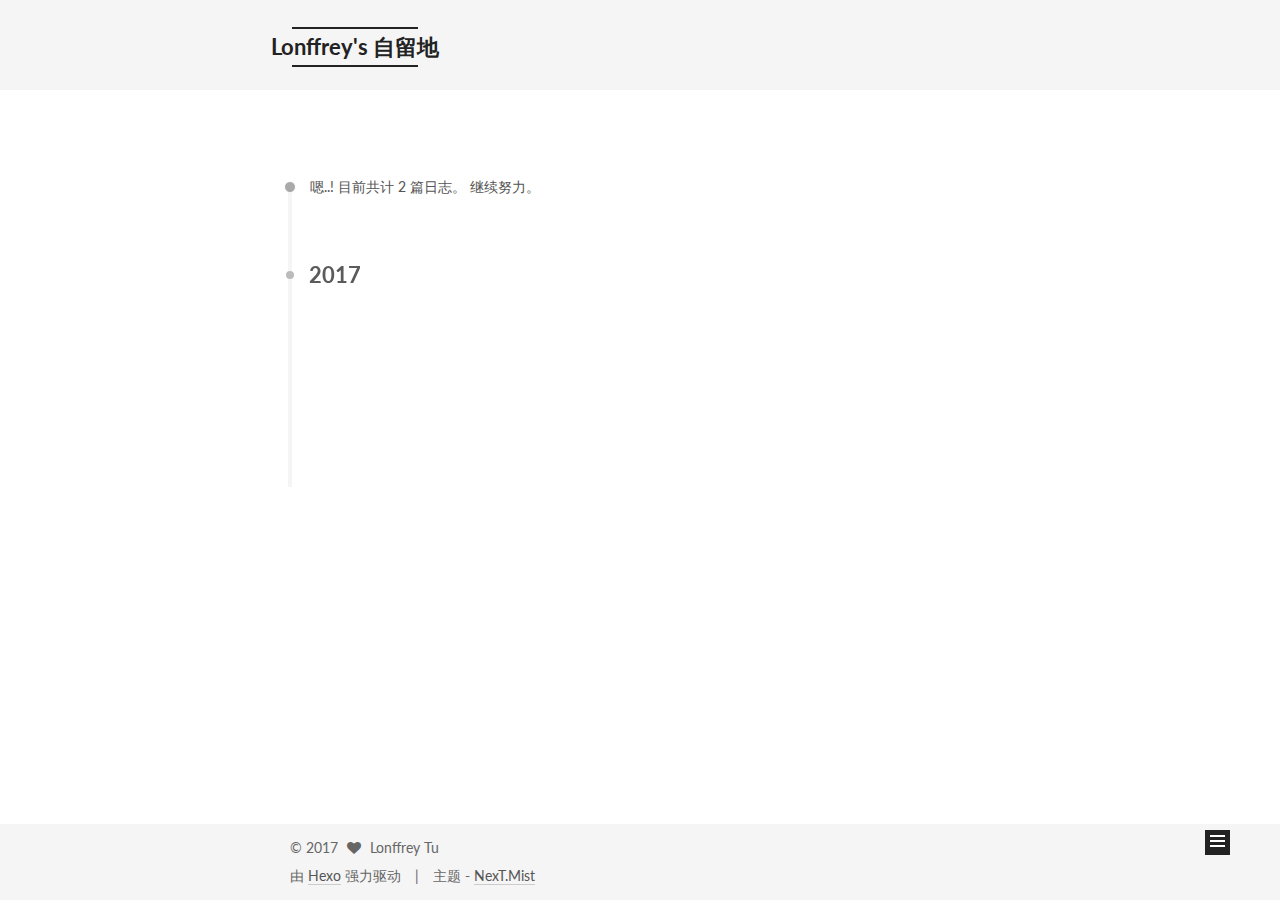
==== commit 9a15b0a2: "Site updated: 2017-01-18 00:09:02" ====
--- a/archives/index.html
+++ b/archives/index.html
@@ -238,7 +238,7 @@
       
         
       
-      嗯..! 目前共计 1 篇日志。 继续努力。
+      嗯..! 目前共计 2 篇日志。 继续努力。
     </span>
 
     
@@ -252,6 +252,43 @@
         <div class="collection-title">
           <h2 class="archive-year motion-element" id="archive-year-2017">2017</h2>
         </div>
+      
+      
+
+      
+
+  <article class="post post-type-normal" itemscope itemtype="http://schema.org/Article">
+    <header class="post-header">
+
+      <h1 class="post-title">
+        
+            <a class="post-title-link" href="/2017/01/17/无法使用SSH方式push代码到github远程库的问题/" itemprop="url">
+              
+                <span itemprop="name">无法使用SSH方式push代码到github远程库的问题</span>
+              
+            </a>
+        
+      </h1>
+
+      <div class="post-meta">
+        <time class="post-time" itemprop="dateCreated"
+              datetime="2017-01-17T23:19:23+08:00"
+              content="2017-01-17" >
+          01-17
+        </time>
+      </div>
+
+    </header>
+  </article>
+
+
+
+    
+
+      
+      
+      
+
       
       
 
@@ -329,14 +366,28 @@
           
             <div class="site-state-item site-state-posts">
               <a href="/archives">
-                <span class="site-state-item-count">1</span>
+                <span class="site-state-item-count">2</span>
                 <span class="site-state-item-name">日志</span>
               </a>
             </div>
           
 
           
-
+            <div class="site-state-item site-state-categories">
+              
+                <span class="site-state-item-count">2</span>
+                <span class="site-state-item-name">分类</span>
+              
+            </div>
+          
+
+          
+            <div class="site-state-item site-state-tags">
+              
+                <span class="site-state-item-count">1</span>
+                <span class="site-state-item-name">标签</span>
+              
+            </div>
           
 
         </nav>
@@ -516,6 +567,113 @@
   
 
   
+  <script src="https://cdn1.lncld.net/static/js/av-core-mini-0.6.1.js"></script>
+  <script>AV.initialize("Hv6RdodtuXYqP2DEQT8W9FC0-gzGzoHsz", "FeAcnOdCEudqrFiekzFcN2MO");</script>
+  <script>
+    function showTime(Counter) {
+      var query = new AV.Query(Counter);
+      var entries = [];
+      var $visitors = $(".leancloud_visitors");
+
+      $visitors.each(function () {
+        entries.push( $(this).attr("id").trim() );
+      });
+
+      query.containedIn('url', entries);
+      query.find()
+        .done(function (results) {
+          var COUNT_CONTAINER_REF = '.leancloud-visitors-count';
+
+          if (results.length === 0) {
+            $visitors.find(COUNT_CONTAINER_REF).text(0);
+            return;
+          }
+
+          for (var i = 0; i < results.length; i++) {
+            var item = results[i];
+            var url = item.get('url');
+            var time = item.get('time');
+            var element = document.getElementById(url);
+
+            $(element).find(COUNT_CONTAINER_REF).text(time);
+          }
+          for(var i = 0; i < entries.length; i++) {
+            var url = entries[i];
+            var element = document.getElementById(url);
+            var countSpan = $(element).find(COUNT_CONTAINER_REF);
+            if( countSpan.text() == '') {
+              countSpan.text(0);
+            }
+          }
+        })
+        .fail(function (object, error) {
+          console.log("Error: " + error.code + " " + error.message);
+        });
+    }
+
+    function addCount(Counter) {
+      var $visitors = $(".leancloud_visitors");
+      var url = $visitors.attr('id').trim();
+      var title = $visitors.attr('data-flag-title').trim();
+      var query = new AV.Query(Counter);
+
+      query.equalTo("url", url);
+      query.find({
+        success: function(results) {
+          if (results.length > 0) {
+            var counter = results[0];
+            counter.fetchWhenSave(true);
+            counter.increment("time");
+            counter.save(null, {
+              success: function(counter) {
+                var $element = $(document.getElementById(url));
+                $element.find('.leancloud-visitors-count').text(counter.get('time'));
+              },
+              error: function(counter, error) {
+                console.log('Failed to save Visitor num, with error message: ' + error.message);
+              }
+            });
+          } else {
+            var newcounter = new Counter();
+            /* Set ACL */
+            var acl = new AV.ACL();
+            acl.setPublicReadAccess(true);
+            acl.setPublicWriteAccess(true);
+            newcounter.setACL(acl);
+            /* End Set ACL */
+            newcounter.set("title", title);
+            newcounter.set("url", url);
+            newcounter.set("time", 1);
+            newcounter.save(null, {
+              success: function(newcounter) {
+                var $element = $(document.getElementById(url));
+                $element.find('.leancloud-visitors-count').text(newcounter.get('time'));
+              },
+              error: function(newcounter, error) {
+                console.log('Failed to create');
+              }
+            });
+          }
+        },
+        error: function(error) {
+          console.log('Error:' + error.code + " " + error.message);
+        }
+      });
+    }
+
+    $(function() {
+      var Counter = AV.Object.extend("Counter");
+      if ($('.leancloud_visitors').length == 1) {
+        addCount(Counter);
+      } else if ($('.post-title-link').length > 1) {
+        showTime(Counter);
+      }
+    });
+  </script>
+
+
+
+  
 
   
 
--- a/css/main.css
+++ b/css/main.css
@@ -1685,7 +1685,7 @@
   width: 4px;
   height: 4px;
   border-radius: 50%;
-  background: #6aac09;
+  background: #8296ff;
 }
 .links-of-blogroll {
   font-size: 13px;
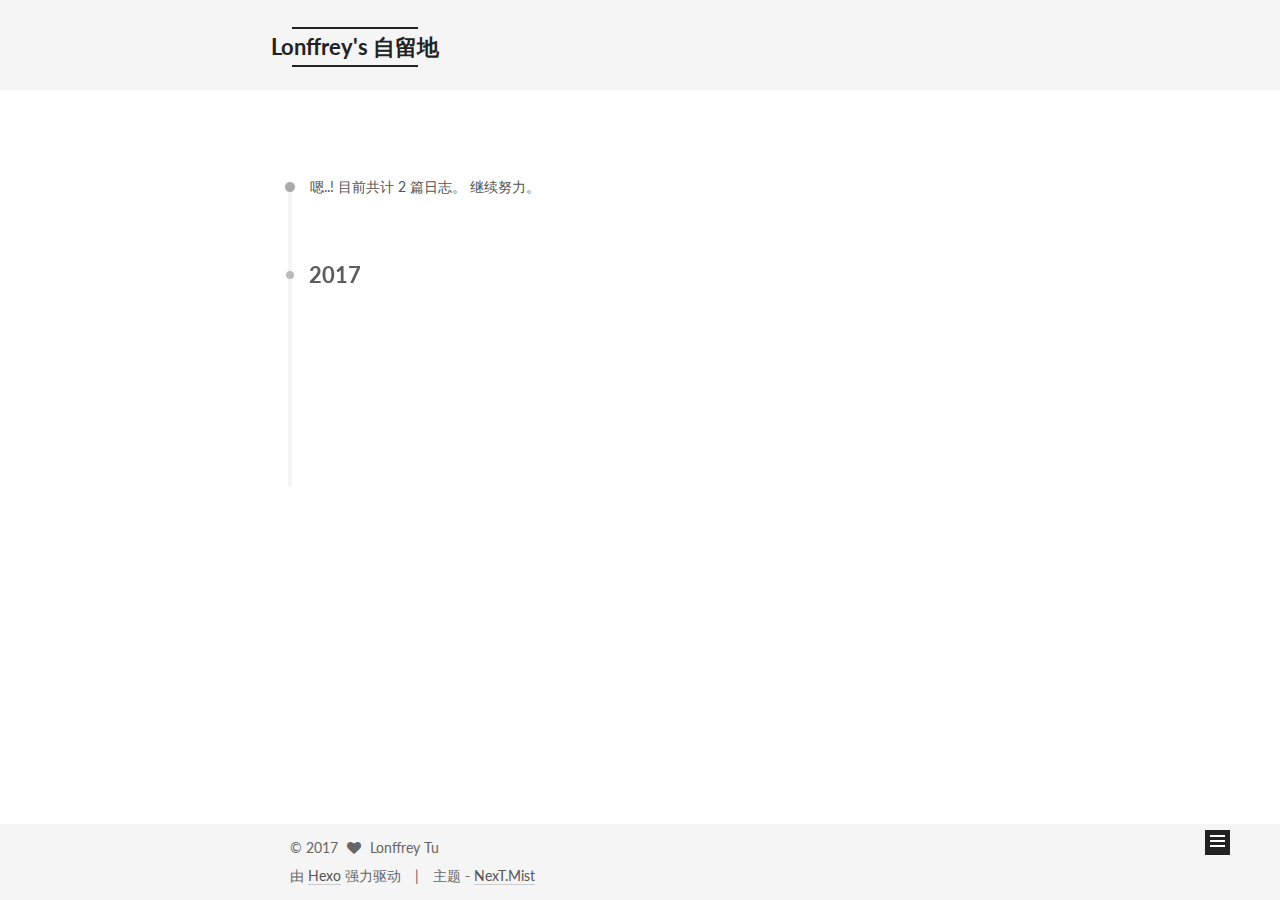
==== commit 078a4cd3: "Site updated: 2017-01-21 00:04:25" ====
--- a/archives/index.html
+++ b/archives/index.html
@@ -395,6 +395,17 @@
         
 
         <div class="links-of-author motion-element">
+          
+            
+              <span class="links-of-author-item">
+                <a href="mailto:lovetulong@163.com" target="_blank" title="E-mail">
+                  
+                    <i class="fa fa-fw fa-globe"></i>
+                  
+                  E-mail
+                </a>
+              </span>
+            
           
         </div>
 
--- a/css/main.css
+++ b/css/main.css
@@ -497,8 +497,8 @@
   margin: 20px 0;
   padding: 0;
   font-size: 13px;
-  color: #4d4d4c;
-  background: #f7f7f7;
+  color: #ccc;
+  background: #2d2d2d;
   line-height: 1.6;
 }
 pre,
@@ -508,14 +508,14 @@
 code {
   padding: 2px 4px;
   word-wrap: break-word;
-  color: #4d4d4c;
-  background: #f7f7f7;
+  color: #ccc;
+  background: #2d2d2d;
   border-radius: 3px;
   font-size: 13px;
 }
 pre code {
   padding: 0;
-  color: #4d4d4c;
+  color: #ccc;
   background: none;
   text-shadow: none;
 }
@@ -538,7 +538,7 @@
 }
 .highlight figcaption {
   font-size: 1em;
-  color: #4d4d4c;
+  color: #ccc;
   line-height: 1em;
   margin-bottom: 1em;
 }
@@ -552,22 +552,22 @@
 }
 .highlight figcaption a {
   float: right;
-  color: #4d4d4c;
+  color: #ccc;
 }
 .highlight figcaption a:hover {
-  border-bottom-color: #4d4d4c;
+  border-bottom-color: #ccc;
 }
 .highlight .gutter pre {
   padding-left: 10px;
   padding-right: 10px;
-  color: #869194;
+  color: #999;
   text-align: right;
-  background-color: #eff2f3;
+  background-color: #1b1b1b;
 }
 .highlight .code pre {
   padding-left: 10px;
   padding-right: 10px;
-  background-color: #f7f7f7;
+  background-color: #2d2d2d;
 }
 .highlight .line {
   height: 20px;
@@ -585,16 +585,16 @@
   border: none;
 }
 pre .deletion {
-  background: #fdd;
+  background: #008000;
 }
 pre .addition {
-  background: #dfd;
+  background: #800000;
 }
 pre .meta {
-  color: #8959a8;
+  color: #c9c;
 }
 pre .comment {
-  color: #8e908c;
+  color: #999;
 }
 pre .variable,
 pre .attribute,
@@ -608,7 +608,7 @@
 pre .css .id,
 pre .css .class,
 pre .css .pseudo {
-  color: #c82829;
+  color: #f2777a;
 }
 pre .number,
 pre .preprocessor,
@@ -617,7 +617,7 @@
 pre .params,
 pre .constant,
 pre .command {
-  color: #f5871f;
+  color: #f99157;
 }
 pre .ruby .class .title,
 pre .css .rules .attribute,
@@ -630,11 +630,11 @@
 pre .special,
 pre .number,
 pre .formula {
-  color: #718c00;
+  color: #9c9;
 }
 pre .title,
 pre .css .hexcolor {
-  color: #3e999f;
+  color: #6cc;
 }
 pre .function,
 pre .python .decorator,
@@ -644,11 +644,11 @@
 pre .perl .sub,
 pre .javascript .title,
 pre .coffeescript .title {
-  color: #4271ae;
+  color: #69c;
 }
 pre .keyword,
 pre .javascript .function {
-  color: #8959a8;
+  color: #c9c;
 }
 .full-image.full-image.full-image {
   border: none;
@@ -1528,6 +1528,121 @@
 .fancybox-close:hover {
   border: none;
 }
+#rewardButton {
+  cursor: pointer;
+  border: 0;
+  outline: 0;
+  border-radius: 100%;
+  padding: 0;
+  margin: 0;
+  letter-spacing: normal;
+  text-transform: none;
+  text-indent: 0px;
+  text-shadow: none;
+}
+#rewardButton span {
+  display: inline-block;
+  width: 90px;
+  height: 35px;
+  border-radius: 5px;
+  color: #fff;
+  font-weight: 400;
+  font-style: normal;
+  font-variant: normal;
+  font-stretch: normal;
+  font-size: 18px;
+  font-family: "Microsoft Yahei";
+  background: #f44336;
+}
+#rewardButton span:hover {
+  background: #f7877f;
+}
+#QR {
+  padding-top: 20px;
+}
+#QR a {
+  border: 0;
+}
+#QR img {
+  width: 180px;
+  max-width: 100%;
+  display: inline-block;
+  margin: 0.8em 2em 0 2em;
+}
+#wechat:hover p {
+  animation: roll 0.1s infinite linear;
+  -webkit-animation: roll 0.1s infinite linear;
+  -moz-animation: roll 0.1s infinite linear;
+}
+#alipay:hover p {
+  animation: roll 0.1s infinite linear;
+  -webkit-animation: roll 0.1s infinite linear;
+  -moz-animation: roll 0.1s infinite linear;
+}
+@-moz-keyframes roll {
+  from {
+    -webkit-transform: rotateZ(30deg);
+    -moz-transform: rotateZ(30deg);
+    -ms-transform: rotateZ(30deg);
+    -o-transform: rotateZ(30deg);
+    transform: rotateZ(30deg);
+  }
+  to {
+    -webkit-transform: rotateZ(-30deg);
+    -moz-transform: rotateZ(-30deg);
+    -ms-transform: rotateZ(-30deg);
+    -o-transform: rotateZ(-30deg);
+    transform: rotateZ(-30deg);
+  }
+}
+@-webkit-keyframes roll {
+  from {
+    -webkit-transform: rotateZ(30deg);
+    -moz-transform: rotateZ(30deg);
+    -ms-transform: rotateZ(30deg);
+    -o-transform: rotateZ(30deg);
+    transform: rotateZ(30deg);
+  }
+  to {
+    -webkit-transform: rotateZ(-30deg);
+    -moz-transform: rotateZ(-30deg);
+    -ms-transform: rotateZ(-30deg);
+    -o-transform: rotateZ(-30deg);
+    transform: rotateZ(-30deg);
+  }
+}
+@-o-keyframes roll {
+  from {
+    -webkit-transform: rotateZ(30deg);
+    -moz-transform: rotateZ(30deg);
+    -ms-transform: rotateZ(30deg);
+    -o-transform: rotateZ(30deg);
+    transform: rotateZ(30deg);
+  }
+  to {
+    -webkit-transform: rotateZ(-30deg);
+    -moz-transform: rotateZ(-30deg);
+    -ms-transform: rotateZ(-30deg);
+    -o-transform: rotateZ(-30deg);
+    transform: rotateZ(-30deg);
+  }
+}
+@keyframes roll {
+  from {
+    -webkit-transform: rotateZ(30deg);
+    -moz-transform: rotateZ(30deg);
+    -ms-transform: rotateZ(30deg);
+    -o-transform: rotateZ(30deg);
+    transform: rotateZ(30deg);
+  }
+  to {
+    -webkit-transform: rotateZ(-30deg);
+    -moz-transform: rotateZ(-30deg);
+    -ms-transform: rotateZ(-30deg);
+    -o-transform: rotateZ(-30deg);
+    transform: rotateZ(-30deg);
+  }
+}
 .sidebar {
   position: fixed;
   right: 0;
@@ -1685,7 +1800,7 @@
   width: 4px;
   height: 4px;
   border-radius: 50%;
-  background: #8296ff;
+  background: #ff4763;
 }
 .links-of-blogroll {
   font-size: 13px;
